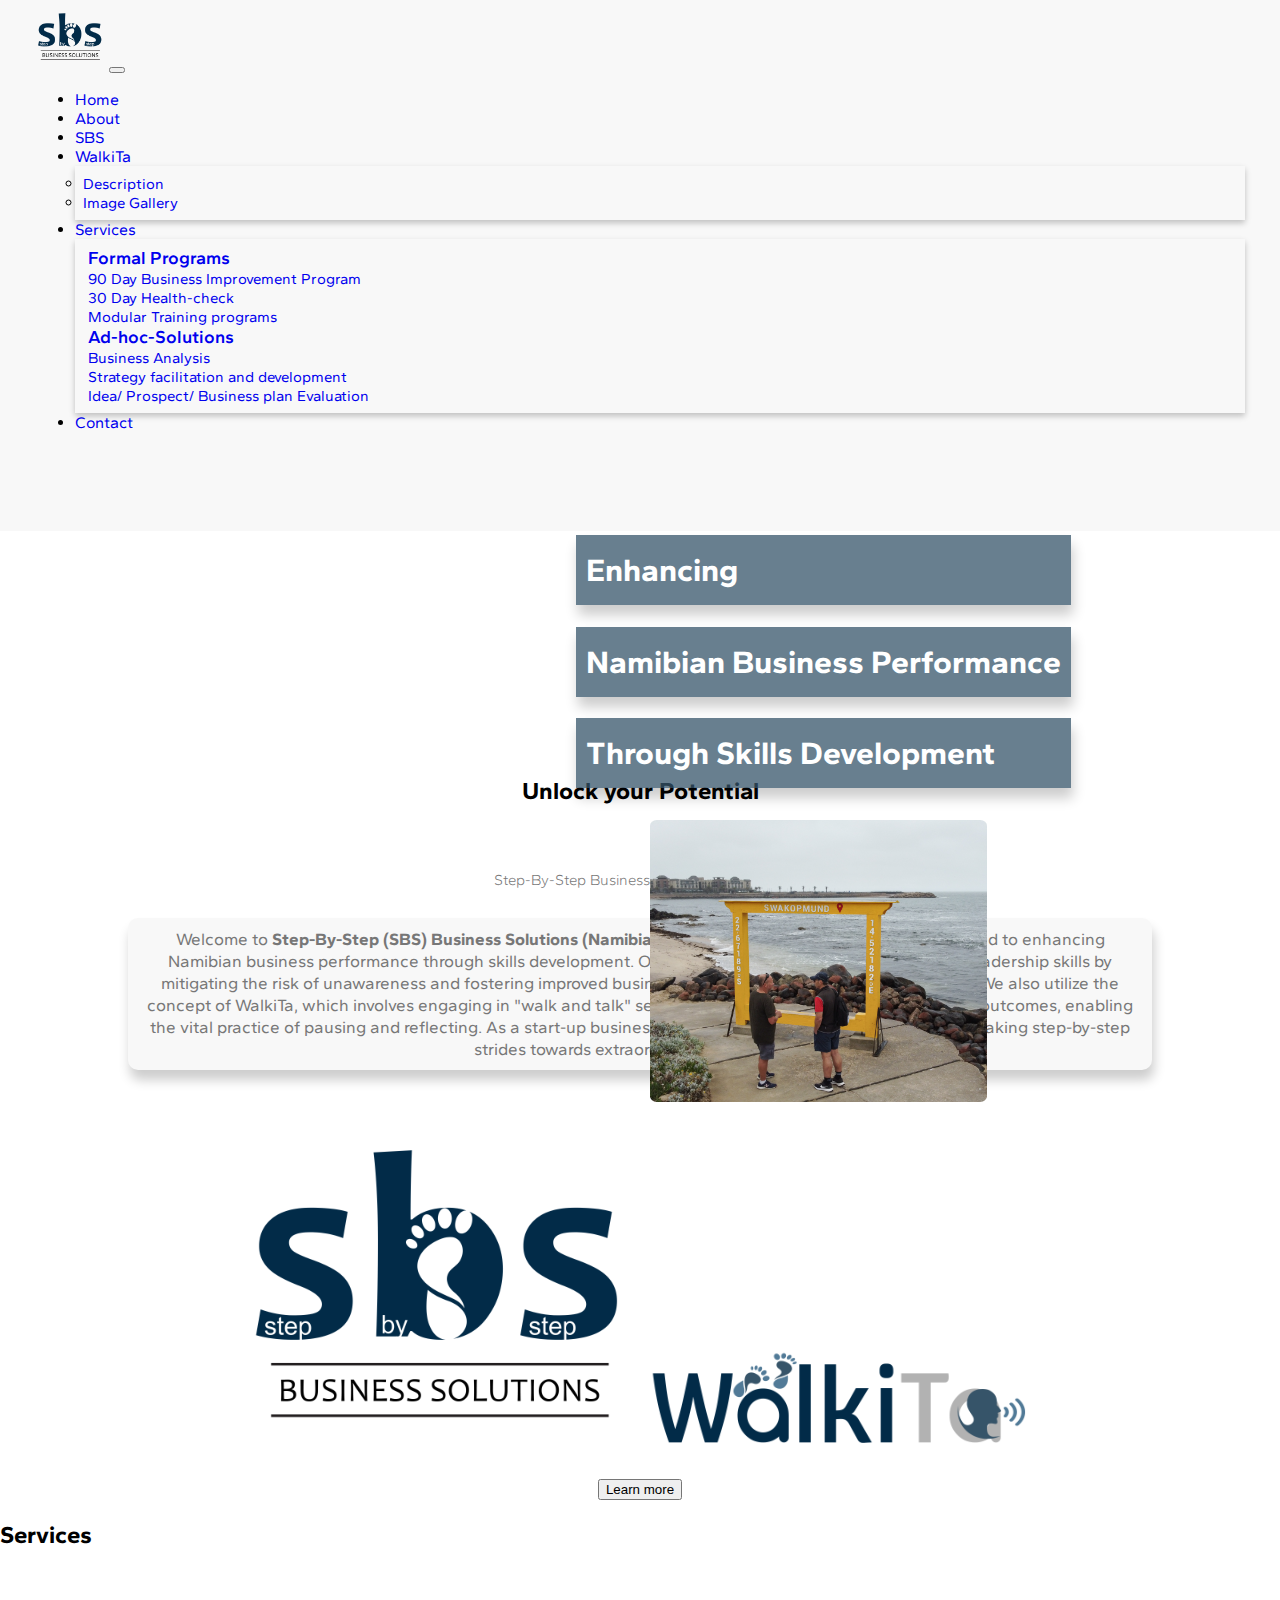
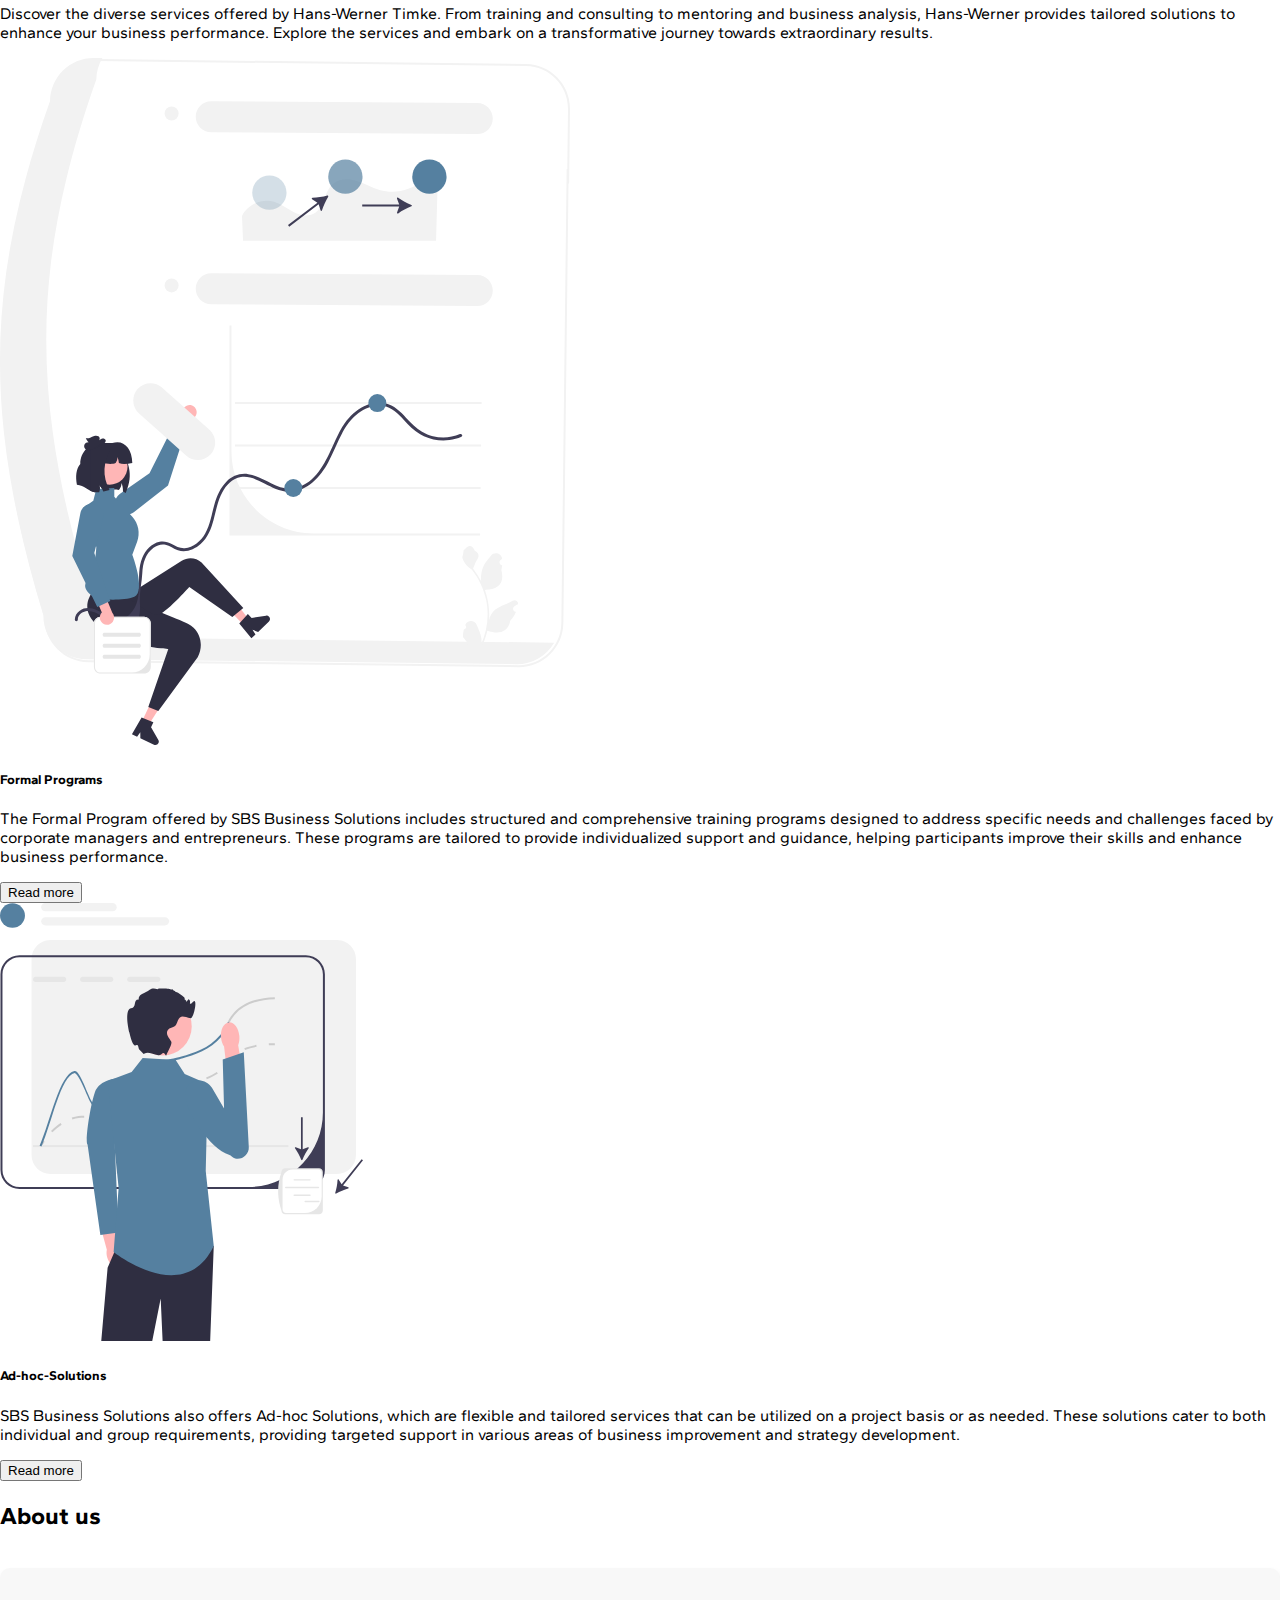
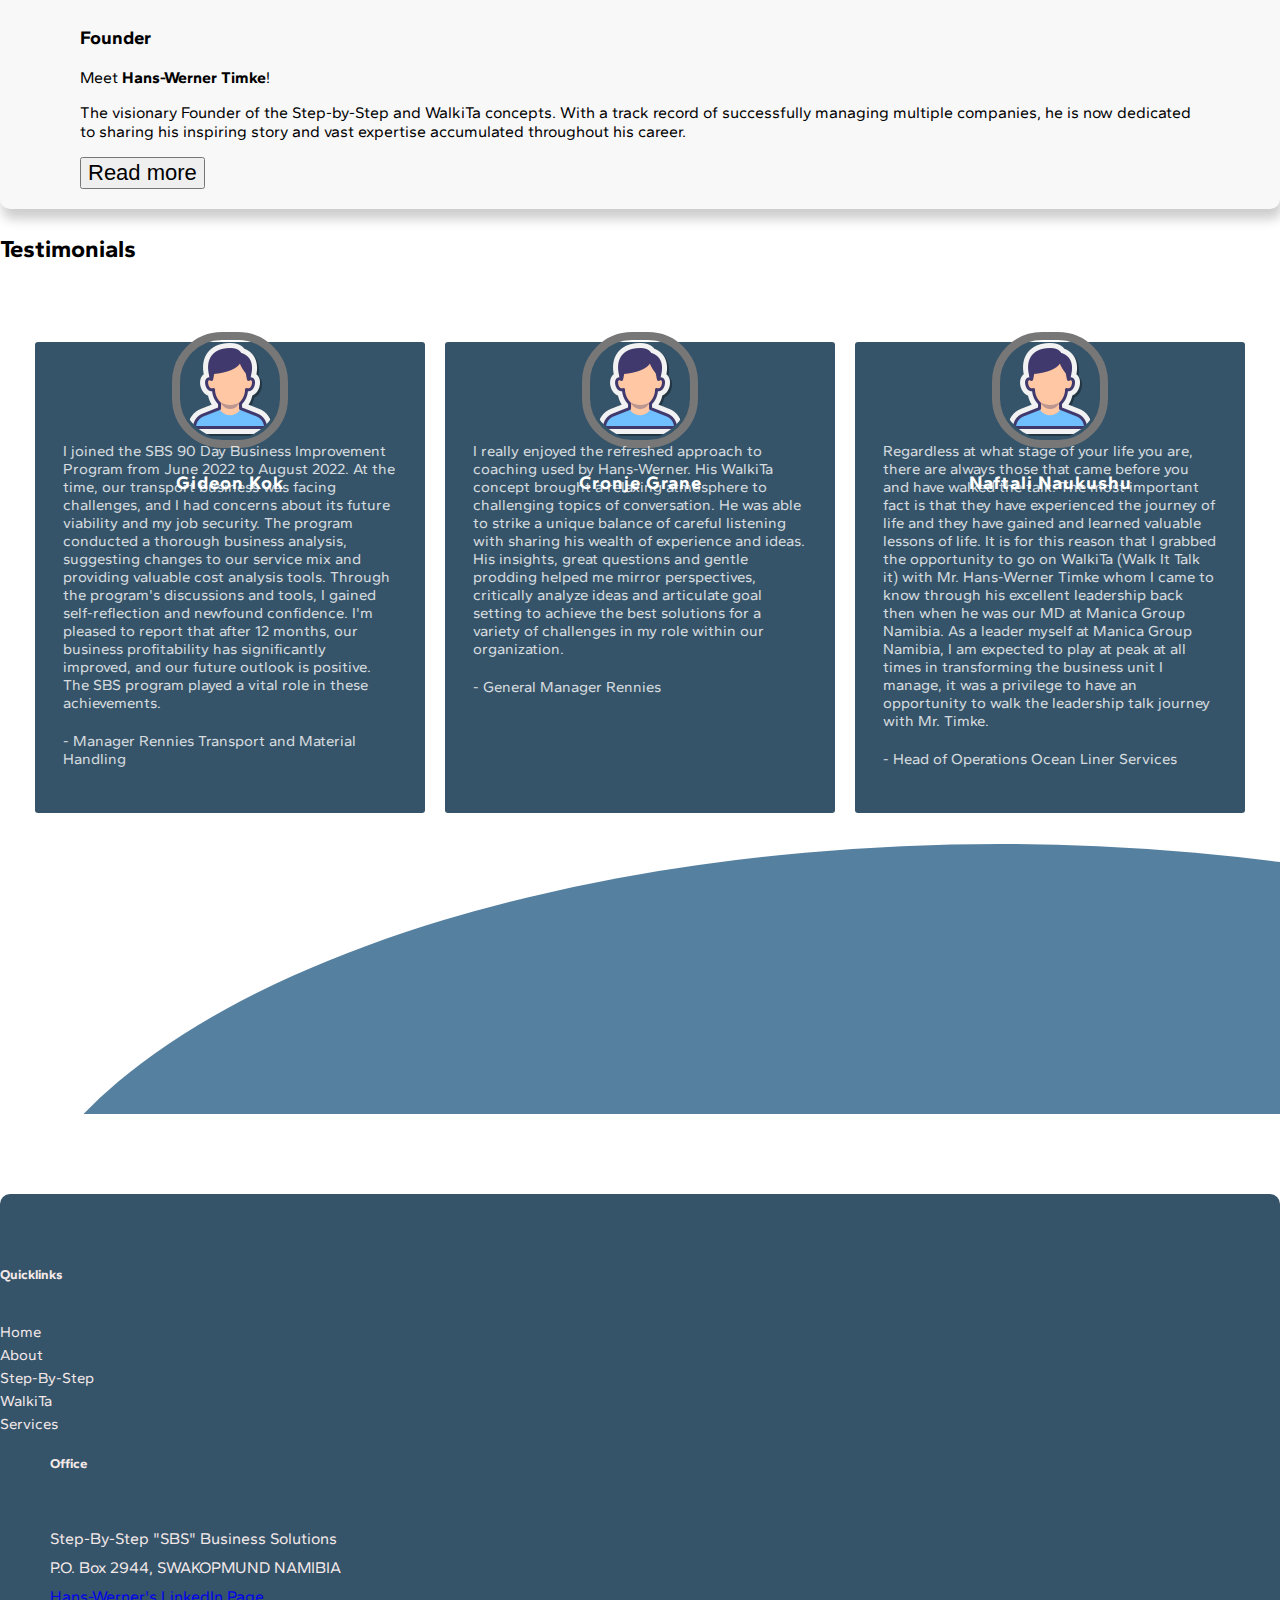
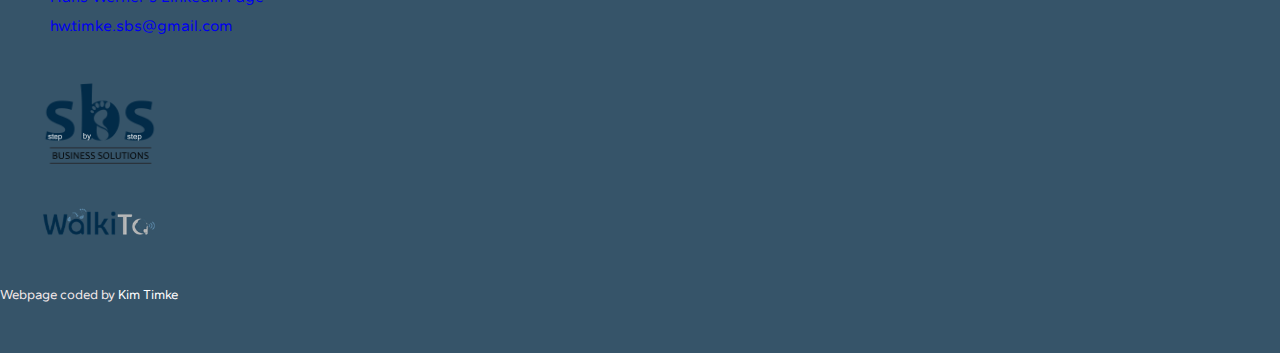
==== index.html @ 7282277f "adjusted responsiveness on footer section" ====
<!DOCTYPE html>
<html lang="en">
  <head>
    <meta charset="UTF-8" />
    <meta http-equiv="X-UA-Compatible" content="IE=edge" />
    <meta name="viewport" content="width=device-width, initial-scale=1.0" />
    <link
      href="https://cdn.jsdelivr.net/npm/bootstrap@5.2.1/dist/css/bootstrap.min.css"
      rel="stylesheet"
      integrity="sha384-iYQeCzEYFbKjA/T2uDLTpkwGzCiq6soy8tYaI1GyVh/UjpbCx/TYkiZhlZB6+fzT"
      crossorigin="anonymous"
    />
    <script
      src="https://cdn.jsdelivr.net/npm/bootstrap@5.2.1/dist/js/bootstrap.bundle.min.js"
      integrity="sha384-u1OknCvxWvY5kfmNBILK2hRnQC3Pr17a+RTT6rIHI7NnikvbZlHgTPOOmMi466C8"
      crossorigin="anonymous"
    ></script>
    <link rel="preconnect" href="https://fonts.googleapis.com" />
    <link rel="preconnect" href="https://fonts.googleapis.com" />
    <link rel="preconnect" href="https://fonts.gstatic.com" crossorigin />
    <link
      href="https://fonts.googleapis.com/css2?family=Gantari:ital,wght@0,100;0,200;0,300;0,400;0,500;0,600;0,700;0,800;1,100;1,200;1,300;1,400;1,500;1,600;1,700&display=swap"
      rel="stylesheet"
    />
    <link rel="stylesheet" href="src/styles.css" />
    <script
      src="https://kit.fontawesome.com/8804418e8c.js"
      crossorigin="anonymous"
    ></script>
    <style></style>
    <title>Step-by-Step</title>
  </head>
  <body>
    <div class="container-navbar">
      <nav class="navbar navbar-expand-lg bg-body-tertiary">
        <div class="container-fluid">
          <a class="navbar-brand" href="./index.html">
            <img src="/images/sbs-logo-transparent.png" class="navbar-logo" />
          </a>
          <button
            class="navbar-toggler"
            type="button"
            data-bs-toggle="collapse"
            data-bs-target="#navbarSupportedContent"
            aria-controls="navbarSupportedContent"
            aria-expanded="false"
            aria-label="Toggle navigation"
          >
            <span class="navbar-toggler-icon"></span>
          </button>
          <div class="collapse navbar-collapse" id="navbarSupportedContent">
            <ul class="navbar-nav me-auto mb-2 mb-lg-0">
              <li class="nav-item">
                <a
                  class="nav-link active"
                  aria-current="page"
                  href="./index.html"
                  >Home</a
                >
              </li>
              <li class="nav-item">
                <a class="nav-link" href="./about.html">About</a>
              </li>
              <li class="nav-item">
                <a class="nav-link" href="./stepbystep.html">SBS</a>
              </li>
              <li class="nav-item dropdown">
                <a
                  class="nav-link dropdown-toggle hover-dropdown walkita"
                  href="./walkita.html"
                  role="button"
                  data-bs-toggle="dropdown"
                  aria-expanded="false"
                  >WalkiTa</a
                >

                <ul class="dropdown-menu">
                  <li>
                    <a class="dropdown-item" href="./walkita.html"
                      >Description</a
                    >
                  </li>

                  <li>
                    <a
                      class="dropdown-item"
                      href="walkita.html#walkita-gallery"
                    >
                      Image Gallery</a
                    >
                  </li>
                </ul>
              </li>

              <li class="nav-item dropdown">
                <a
                  class="nav-link dropdown-toggle hover-dropdown services"
                  href="./services.html"
                  role="button"
                  data-bs-toggle="dropdown"
                  aria-expanded="false"
                >
                  Services
                </a>
                <div class="dropdown-menu service">
                  <ul>
                    <li>
                      <a class="dropdown-item" href="./services.html"
                        >Formal Programs</a
                      >
                    </li>
                    <li>
                      <a
                        class="dropdown-item"
                        href="services.html#formal-programs"
                        >90 Day Business Improvement Program</a
                      >
                    </li>
                    <li>
                      <a class="dropdown-item" href="services.html#healthcheck"
                        >30 Day Health-check</a
                      >
                    </li>
                    <li>
                      <a
                        class="dropdown-item"
                        href="services.html#modular-training"
                        >Modular Training programs</a
                      >
                    </li>
                  </ul>
                  <ul>
                    <li>
                      <a
                        class="dropdown-item"
                        href="services.html#ad-hoc-solutions"
                        >Ad-hoc-Solutions</a
                      >
                    </li>
                    <li>
                      <a
                        class="dropdown-item"
                        href="services.html#business-analysis"
                        >Business Analysis</a
                      >
                    </li>
                    <li>
                      <a
                        class="dropdown-item"
                        href="services.html#strategy-development"
                        >Strategy facilitation and development</a
                      >
                    </li>
                    <li>
                      <a
                        class="dropdown-item"
                        href="services.html#business-plan-evaluation"
                        >Idea/ Prospect/ Business plan Evaluation</a
                      >
                    </li>
                  </ul>
                </div>
              </li>

              <li class="nav-item">
                <a class="nav-link" href="./contact.html">Contact</a>
              </li>
            </ul>
          </div>
        </div>
      </nav>

      <div class="hero-banner">
        <div class="hero-banner-image">
          <img
            src="./images/moledroneview.jpg"
            class="img-fluid"
            alt=""
            srcset=""
          />
        </div>
        <div class="hero-banner-title">
          <h1>Enhancing</h1>
          <h1>Namibian Business Performance</h1>
          <h1>Through Skills Development</h1>
          <div class="hero-banner-overlay-image">
            <img src="./images/swkframewalkita.jpg" alt="" />
          </div>
        </div>
      </div>
    </div>

    <section class="intro-homepage">
      <h2>Unlock your Potential</h2>
      <br class="line-heading" />
      <p>Step-By-Step Business Solutions (Namibia)</p>

      <div class="row">
        <div class="col-smd-12">
          <p class="intro-homepage-text">
            Welcome to
            <strong>Step-By-Step (SBS) Business Solutions (Namibia) </strong>, a
            portfolio of business solutions dedicated to enhancing Namibian
            business performance through skills development. Our primary
            objective is to uplift Namibian leadership skills by mitigating the
            risk of unawareness and fostering improved business understanding
            and strategy planning. We also utilize the concept of WalkiTa, which
            involves engaging in "walk and talk" sessions with clear objectives
            and expected outcomes, enabling the vital practice of pausing and
            reflecting. As a start-up business, we invite you to join us on our
            journey in taking step-by-step strides towards extraordinary
            performance.
          </p>
        </div>
      </div>

      <div class="grid gallery-images">
        <a href="./stepbystep.html">
          <img
            src="./images/sbs-logo-transparent.png"
            class="main-sbs-logo img-fluid"
            alt=""
          />
        </a>
        <a href="./walkita.html">
          <img
            src="./images/walkita-hwtlogotransparent.png"
            class="main-walkita-logo img-fluid"
            alt=""
          />
        </a>
      </div>
      <div class="text-center">
        <a href="./about.html">
          <button type="button" class="btn btn-secondary">Learn more</button>
        </a>
      </div>
    </section>

    <section class="services">
      <div class="container">
        <h2 class="text-center mt-5">Services</h2>
        <br class="line-heading" />
        <p class="text-center text-muted mb-5">
          Discover the diverse services offered by Hans-Werner Timke. From
          training and consulting to mentoring and business analysis,
          Hans-Werner provides tailored solutions to enhance your business
          performance. Explore the services and embark on a transformative
          journey towards extraordinary results.
        </p>

        <div class="row justify-content-center">
          <div class="col-sm-6 col-md-6 col-lg-4">
            <div class="card services">
              <img
                src="./images/undraw_visualization_re_1kag.svg"
                class="card-img-top"
                alt="..."
              />
              <div class="card-body d-flex flex-column align-items-center">
                <h5 class="card-title position-relative">Formal Programs</h5>
                <p class="card-text text-center">
                  The Formal Program offered by SBS Business Solutions includes
                  structured and comprehensive training programs designed to
                  address specific needs and challenges faced by corporate
                  managers and entrepreneurs. These programs are tailored to
                  provide individualized support and guidance, helping
                  participants improve their skills and enhance business
                  performance.
                </p>
                <a href="./services.html">
                  <button type="button" class="btn btn-secondary mt-2">
                    Read more
                  </button>
                </a>
              </div>
            </div>
          </div>

          <div class="col-sm-6 col-md-6 col-lg-4">
            <div class="card services">
              <img
                src="./images/undraw_predictive_analytics_re_wxt8.svg"
                class="card-img-top"
                alt="..."
              />

              <div class="card-body d-flex flex-column align-items-center">
                <h5 class="card-title homepage">Ad-hoc-Solutions</h5>
                <p class="card-text text-center">
                  SBS Business Solutions also offers Ad-hoc Solutions, which are
                  flexible and tailored services that can be utilized on a
                  project basis or as needed. These solutions cater to both
                  individual and group requirements, providing targeted support
                  in various areas of business improvement and strategy
                  development.
                </p>
                <a href="services.html#ad-hoc-solutions">
                  <button type="button" class="btn btn-secondary mt-2">
                    Read more
                  </button>
                </a>
              </div>
            </div>
          </div>
        </div>
      </div>
    </section>

    <section>
      <div class="container">
        <h2 class="text-center mt-5">About us</h2>
        <br class="line-heading" />
        <div class="homepage-about-section">
          <div class="d-flex align-items-center">
            <div class="flex-shrink-0">
              <div class="homepage-about-image-container">
                <img src="./images/DSC04030.jpg" class="img-fluid" alt="" />
              </div>
            </div>

            <div class="flex-grow-1 ms-3">
              <h3>Founder</h3>
              <p>Meet <strong>Hans-Werner Timke</strong>!</p>
              <p>
                The visionary Founder of the Step-by-Step and WalkiTa concepts.
                With a track record of successfully managing multiple companies,
                he is now dedicated to sharing his inspiring story and vast
                expertise accumulated throughout his career.
              </p>
              <div>
                <a href="./services.html">
                  <span class="text-center">
                    <button
                      type="button"
                      class="btn btn-secondary button mx-auto mt-2"
                    >
                      Read more
                    </button>
                  </span>
                </a>
              </div>
            </div>
          </div>
        </div>
      </div>
    </section>

    <section class="testimonial">
      <h2 class="text-center mt-5">Testimonials</h2>
      <br class="line-heading" />
      <div class="wrapper">
        <div class="container">
          <div class="profile">
            <div class="imgBox">
              <a
                target="_blank"
                href="https://icons8.com/icon/KdWbf0poZEB2/person"
              >
                <img src="./images/icons8-person-100.png" alt="" srcset="" />
              </a>
            </div>
            <h3>Gideon Kok</h3>
          </div>
          <p>
            <span class="fa fa-quote-left left"></span> I joined the SBS 90 Day
            Business Improvement Program from June 2022 to August 2022. At the
            time, our transport business was facing challenges, and I had
            concerns about its future viability and my job security. The program
            conducted a thorough business analysis, suggesting changes to our
            service mix and providing valuable cost analysis tools. Through the
            program's discussions and tools, I gained self-reflection and
            newfound confidence. I'm pleased to report that after 12 months, our
            business profitability has significantly improved, and our future
            outlook is positive. The SBS program played a vital role in these
            achievements.<span class="fa fa-quote-right right"></span>
          </p>
          <div class="position">
            <p>- Manager Rennies Transport and Material Handling</p>
          </div>
        </div>

        <div class="container">
          <div class="profile">
            <div class="imgBox">
              <a
                target="_blank"
                href="https://icons8.com/icon/KdWbf0poZEB2/person"
              >
                <img src="./images/icons8-person-100.png" alt="" srcset="" />
              </a>
            </div>
            <h3>Cronje Grane</h3>
          </div>
          <p>
            <span class="fa fa-quote-left left"></span> I really enjoyed the
            refreshed approach to coaching used by Hans-Werner. His WalkiTa
            concept brought a relaxing atmosphere to challenging topics of
            conversation. He was able to strike a unique balance of careful
            listening with sharing his wealth of experience and ideas. His
            insights, great questions and gentle prodding helped me mirror
            perspectives, critically analyze ideas and articulate goal setting
            to achieve the best solutions for a variety of challenges in my role
            within our organization.<span
              class="fa fa-quote-right right"
            ></span>
          </p>
          <div class="position">
            <p>- General Manager Rennies</p>
          </div>
        </div>

        <div class="container">
          <div class="profile">
            <div class="imgBox">
              <a
                target="_blank"
                href="https://icons8.com/icon/KdWbf0poZEB2/person"
              >
                <img src="./images/icons8-person-100.png" alt="" srcset="" />
              </a>
            </div>
            <h3>Naftali Naukushu</h3>
          </div>
          <p>
            <span class="fa fa-quote-left left"></span> Regardless at what stage
            of your life you are, there are always those that came before you
            and have walked the talk. The most important fact is that they have
            experienced the journey of life and they have gained and learned
            valuable lessons of life. It is for this reason that I grabbed the
            opportunity to go on WalkiTa (Walk It Talk it) with Mr. Hans-Werner
            Timke whom I came to know through his excellent leadership back then
            when he was our MD at Manica Group Namibia. As a leader myself at
            Manica Group Namibia, I am expected to play at peak at all times in
            transforming the business unit I manage, it was a privilege to have
            an opportunity to walk the leadership talk journey with Mr.
            Timke.<span class="fa fa-quote-right right"></span>
          </p>
          <div class="position">
            <p>- Head of Operations Ocean Liner Services</p>
          </div>
        </div>
      </div>
    </section>

    <footer>
      <div class="container footer-content">
        <div class="row">
          <div class="col-sm-12 col-md-4 footer-center-column">
            <h5 class="footer-underline">Quicklinks</h5>
            <br />
            <ul class="footer-quick-links">
              <li><a href="./index.html">Home</a></li>
              <li><a href="./about.html">About</a></li>
              <li><a href="./stepbystep.html">Step-By-Step</a></li>
              <li><a href="./walkita.html">WalkiTa</a></li>
              <li><a href="./services.html">Services</a></li>
            </ul>
          </div>
          <div class="col-sm-12 col-md-4 footer-center-column">
            <h5 class="footer-heading">Office</h5>
            <br />
            <ul class="footer-list">
              <li>
                <i class="fa-solid fa-briefcase" style="color: #fafafa"></i
                >Step-By-Step "SBS" Business Solutions
              </li>
              <li>
                <i class="fa-solid fa-location-dot"></i> P.O. Box 2944,
                SWAKOPMUND NAMIBIA
              </li>
              <li>
                <i class="fa-brands fa-linkedin" style="color: #dde1e9"></i>
                <a
                  href="www.linkedin.com/in/hans-werner-timke-11106474"
                  class="linkedin-link"
                  target="_blank"
                  rel="noopener noreferrer"
                  >Hans-Werner's LinkedIn Page</a
                >
              </li>
              <li>
                <i class="fa-solid fa-envelope"></i>
                <a href="mailto:hw.timke.sbs@gmail.com"
                  >hw.timke.sbs@gmail.com</a
                >
              </li>
            </ul>
          </div>
          <div class="col-sm-12 col-md-4 footer-center-column d-flex">
            <ul class="footer-list">
              <li>
                <a href="./stepbystep.html" class="footer-logo-link">
                  <img
                    src="/images/sbs-logo-transparent.png"
                    class="footer-sbs-logo"
                    alt="SBS Logo"
                  />
                </a>
              </li>
              <li>
                <a href="./walkita.html" class="footer-logo-link">
                  <img
                    src="/images/walkitalogo.png"
                    class="footer-walkita-logo"
                    alt="Walkita Logo"
                  />
                </a>
              </li>
            </ul>
          </div>
          <div class="row">
            <div class="col-12 text-center">
              <small
                >Webpage coded by
                <a
                  href="https://kim-timke.com/"
                  target="_blank"
                  rel="noopener noreferrer"
                  class="link-kim-timke"
                  >Kim Timke</a
                >
              </small>
            </div>
          </div>
        </div>
      </div>
    </footer>
    <script src="app.js"></script>
  </body>
</html>
---- src/styles.css ----
:root {
  --primary-font: "Gantari", sans-serif;
  --secondary-color: #365469;
  --primary-color: #f8f8f8;
}

body {
  display: block;
  font-family: var(--primary-font);
  margin: 0 auto;
}

a {
  text-decoration: none;
}

footer {
  color: #f3e9e9;
  background-color: var(--secondary-color);
  border-top-left-radius: 10px;
  border-top-right-radius: 10px;

  padding: 50px 0px 50px;
  top: 80px;
  position: relative;
  z-index: 3;
}

section {
  max-width: 100%;
  margin: 0 auto;
}

/*----- Footer ------*/
.footer-heading {
  padding-left: 50px;
}

.footer-list {
  display: flex;
  flex-direction: column;
}

.footer-list li {
  display: flex;
  align-items: center;
  margin-bottom: 10px;
}

.footer-list li i {
  margin-right: 10px;
}

.footer-sbs-logo,
.footer-walkita-logo {
  padding-bottom: 10px;
  width: 120px;
}

.footer-quick-links {
  list-style: none;
  padding: 0;
  margin: 0;
}

.footer-quick-links li {
  margin-bottom: 5px;
  font-size: 15px;
}

.footer-quick-links a {
  color: #f3e9e9;
  text-decoration: none;
}

.footer-quick-links a:hover {
  text-decoration: underline;
}

.footer-heading {
  padding-left: 50px;
}

.footer-list li i {
  margin-right: 10px;
}

.footer-sbs-logo {
  padding-bottom: 10px;
  width: 120px;
}
.link-kim-timke {
  color: white;
}

.link-kim-timke:hover {
  text-decoration: underline;
  color: #5580a0;
}

/*----- navigation bar ------*/
.dropdown-menu.service {
  border-radius: 0;
  padding: 0.5em;
  box-shadow: 0 3px 6px rgba(0, 0, 0, 0.23);
  border: none;
}
.dropdown-menu {
  border-radius: 0;
  padding: 0.5em;
  box-shadow: 0 3px 6px rgba(0, 0, 0, 0.23);
  border: none;
}

.dropdown-menu.service.show {
  display: flex;
}
.dropdown-menu.service ul {
  list-style: none;
  padding: 0;
}

.dropdown-menu.service li a {
  padding: 5px 5px;
}

.dropdown-menu.service li:first-child a {
  font-weight: 600;
  font-size: 18px;
}
.dropdown-item {
  font-size: 15px;
}

.container-navbar {
  background: #f8f8f8;
}
.navbar {
  padding: 0 35px !important;
}

.navbar-logo {
  width: 70px;
}

.navbar-walkita-logo {
  width: 100px;
}

/*----- index.html Hero ------*/

.hero-banner-image {
  margin: 80px 115px;
  width: 60%;
}

.hero-banner-image img {
  width: 100%;
  margin-bottom: -80px;
  border-radius: 2%;
  box-shadow: 2px 10px 12px rgba(0, 0, 0, 0.2);
}

.hero-banner {
  position: relative;
}

.hero-banner-title {
  position: absolute;
  left: 45%;
  top: 10%;
}
.hero-banner-title h1 {
  background: rgb(54, 84, 105, 0.75);
  color: #fff;
  line-height: 70px;
  padding: 0px 10px 0 10px;
  box-shadow: 2px 10px 12px rgba(0, 0, 0, 0.2);
}

.hero-banner-overlay-image {
  position: absolute;
  top: calc(100% + 10px); /* adjust the spacing as needed */
  right: 0;

  left: 15%;
  z-index: 2;
}

.hero-banner-overlay-image img {
  width: 80%; /* adjust the size as needed */

  border-radius: 2%;
}
.main-sbs-logo,
.main-walkita-logo {
  width: 400px;
}

.main-walkita-logo {
  justify-self: center;
  align-self: center;
}

.homepage-about-image-container {
  text-align: center;
}

.homepage-about-image-container img {
  text-align: center;
  border: 10px none #885df1;
  border-radius: 50% 20% / 10% 40%;
  width: 200px;
}

.intro-homepage {
  width: 80%;
  margin: auto;
  text-align: center;
  padding-top: 100px;
}

.intro-homepage .intro-homepage-text {
  color: #777;
  font-size: 17px;
  font-weight: 400;
  line-height: 22px;
  padding: 10px;

  box-shadow: 2px 10px 12px rgba(0, 0, 0, 0.2);
}
.intro-homepage p {
  color: #777;
  font-size: 15px;
  font-weight: 300;
  line-height: 22px;
  padding: 10px;
}

.intro-homepage h2 {
  padding-top: 45px;
}
.section-line {
  display: block;
  content: "";
  border-top: 1px solid rgb(154, 142, 142);
  margin: 10px auto;
  width: 80%;
}

.line-heading {
  display: block;
  content: "";
  border-top: 2px solid rgb(81, 128, 177);
  margin: 10px auto;
  width: 5%;
}

.intro-homepage-text {
  background: #f8f8f8;
  border-radius: 10px;
  margin-bottom: 5px;
  padding: 20px 12px;
  box-sizing: border-box;
}

.homepage-about-section {
  background: #f8f8f8;
  border-radius: 10px;
  margin-bottom: 5px;
  padding: 20px 80px;
  box-sizing: border-box;
  box-shadow: 2px 10px 12px rgba(0, 0, 0, 0.2);
}

/*----- testimonial index.html  ------*/

.testimonial {
  position: relative;
  min-height: 100vh;
  width: 100%;

  overflow: hidden;
}

.testimonial::before {
  position: absolute;
  content: "";
  width: 2000px;
  height: 100%;
  bottom: -70%;
  border-radius: 50%;
  background: #5580a0;
}

.wrapper {
  width: 100%;
  display: flex;
  justify-content: center;
  flex-wrap: wrap;
}

.wrapper .container {
  position: relative;
  width: 350px;
  color: #fff;
  background: var(--secondary-color);
  margin: 40px 10px;
  padding: 30px 20px;
  border-radius: 3px;
  transition: 0.3s ease;
}

.wrapper .container .profile {
  position: absolute;
  left: 50%;
  transform: translateX(-50%);
  top: -10px;
  width: 100%;
  display: block;
}

.wrapper .container .profile .imgBox {
  position: relative;
  height: 100px;
  width: 100px;
  margin: auto;
  border: 8px solid #777;
  border-radius: 50px;
  overflow: hidden;
}
.wrapper .container .profile .imgBox img {
  position: absolute;
  height: 100%;
  width: 100%;
  top: 0;
  left: 0;
  object-fit: cover;
  border-radius: 50%;
  transition: 0.3s ease;
}
.wrapper .container .profile .imgBox:hover img {
  filter: saturate(140%);
  transform: scale(0.95);
}

.wrapper .container .profile h3 {
  padding: 5px 0;
  text-transform: capitalize;
  color: #fff;
  letter-spacing: 1px;
  text-align: center;
}

.wrapper .container p {
  margin-top: 70px;
  color: #fff;
  padding: 0 8px;
  font-size: 15px;
  opacity: 0.8;
}
.wrapper .container .left {
  font-size: 30px;
  display: block;
  text-align: left;
  color: #777;
}

.wrapper .container .right {
  font-size: 30px;
  display: block;
  text-align: right;
  color: #777;
}

.wrapper .container .position p {
  margin-top: 20px;
}

/*----- about.html  ------*/

.container-about-hero {
  padding-bottom: 60px;
}

.timeline {
  position: relative;
  max-width: 1200px;
  margin: 100px auto;
}

.container-timeline {
  padding: 10px 50px;
  position: relative;
  width: 50%;
  animation: movedown 1s linear forwards;
  opacity: 0;
}
@keyframes movedown {
  0% {
    opacity: 1;
    transform: translateY(-30px);
  }
  100% {
    opacity: 1;
    transform: translateY(0px);
  }
}

.container-timeline:nth-child(1) {
  animation-delay: 0s;
}
.container-timeline:nth-child(2) {
  animation-delay: 1s;
}
.container-timeline:nth-child(3) {
  animation-delay: 2s;
}
.container-timeline:nth-child(4) {
  animation-delay: 3s;
}
.container-timeline:nth-child(5) {
  animation-delay: 4s;
}
.text-box {
  padding: 20px 30px;
  background: #f8f8f8;
  position: relative;
  border-radius: 6px;
  font-size: 15px;
}

.left-container {
  left: 0;
}

.right-container {
  left: 50%;
}

.container-timeline img {
  position: absolute;
  width: 50px;
  right: -20px;
  top: 32px;
  z-index: 10;
}

.right-container img {
  left: -20px;
}

.timeline::after {
  content: "";
  position: absolute;
  width: 6px;
  height: 100%;
  background: var(--secondary-color);
  top: 0;
  left: 50%;
  margin-left: -3px;
  z-index: -1;
  animation: moveline 6s linear forwards;
}

@keyframes moveline {
  0% {
    height: 0;
  }
  100% {
    height: 100%;
  }
}

.text-box h2 {
  font-weight: 600;
}

.text-box small {
  display: inline-block;
  margin-bottom: 15px;
}

.left-container-arrow {
  height: 0;
  width: 0;
  position: absolute;
  top: 28px;
  z-index: 1;
  border-top: 15px solid transparent;
  border-bottom: 15px solid transparent;
  border-left: 15px solid #f8f8f8;
  right: -15px;
}
.right-container-arrow {
  height: 0;
  width: 0;
  position: absolute;
  top: 28px;
  z-index: 1;
  border-top: 15px solid transparent;
  border-bottom: 15px solid transparent;
  border-right: 15px solid #f8f8f8;
  left: -15px;
}

.about-image {
  width: 350px;
  border-radius: 50% 20% / 10% 40%;

  box-shadow: 8px 10px 26px rgba(0, 0, 0, 0.1);
}

.about-content {
  padding: 0px 30px 0px 30px;
  text-align: center;
}

.bg-light-gray {
  background-color: #f2f2f2;
  font-size: 18px;
  border-radius: 5px;
}

/*----- walkita.html  ------*/

.walkita-logo {
  max-width: 100%;
  width: 300px;

  position: relative;
  top: -135px;
  right: -18px;
  z-index: 2;
}

.about-main {
  background-color: var(--primary-color);
  border-radius: 4px;
}

.curved-svg-image {
  width: 25px;
}
.walikta-list {
  list-style: none;
}

.gallery-image {
  border-radius: 10px;
  height: 300px;
  object-fit: cover;
  object-position: center;
  transition: 0.1s all ease-in-out;
  box-shadow: -2px -2px 9px rgba(0, 0, 0, 0.4);
}

.gallery-image:hover {
  transform: scale(1.03, 1.02); /* Scale up the image by 20% on hover */
}

.walkita-card-opacity {
  background-color: rgba(54, 84, 105, 0.9);
  box-shadow: 2px 10px 12px rgba(0, 0, 0, 0.2);
}

.walkita-card-text {
  color: #fff;
}

.walkita-card-text h4 {
  color: #fff;
}
.walkita-introduction,
.walkita-gallery-intro {
  padding: 0px 150px;
}

/*----- services.html  ------*/

.card.services {
  border: none;
}

.formal-programs {
  border: 1px solid rgba(54, 84, 105, 0.1);
  border-radius: 5px;
  box-shadow: 2px 10px 12px rgba(0, 0, 0, 0.2);
}

.ad-hoc-solutions {
  border: 1px solid rgba(54, 84, 105, 0.1);
  border-radius: 5px;
  box-shadow: 2px 10px 12px rgba(0, 0, 0, 0.2);
}

.text-call-to-action {
  font-size: 25px;
}

.blop-img {
  z-index: -1;
}

.button {
  font-size: 22px;
}

/*----- contact.html  ------*/

.container-step-by-step {
  padding-bottom: 85px;
  position: relative;
}

.container-contact {
  padding-bottom: 150px;
  position: relative;
}

.contact-boxes {
  position: relative;
  top: -50px;
  right: 0;
  z-index: 2;
}

.contact-image {
  filter: brightness(52%) contrast(116%) hue-rotate(4deg) invert(12%)
    saturate(109%) sepia(9%);
  position: absolute;

  right: 0;
  z-index: 1;
  width: 100%;
  height: 100%;
  object-fit: cover;
  top: 212px;
}

.contact-container {
  background: rgba(54, 84, 105, 0.9);
  padding: 40px 0 40px;
  border-radius: 20px;
  box-shadow: 8px 8px 8px rgba(0, 0, 0, 0.1);
}

.contact-paragraph {
  margin-top: 10px;
  font-size: 20px;
  color: #fff;
}

.contact-email-link {
  text-decoration: none;
  color: #fff;
}

.contact-email-link:hover {
  text-decoration: underline;
  cursor: pointer;
  color: #ccd3df;
}

.slogan {
  z-index: 2;
  margin-top: 70px;
  padding: 30px 0;
  color: #f8f8f8;
  font-size: 50px;
  font-family: "Sriracha", cursive;
}

.word-cloud {
  width: 400px;
  height: 300px;
  display: flex;
  flex-wrap: wrap;
}

.keyword-size-1 {
  font-size: 16px;
}

.keyword-size-2 {
  font-size: 20px;
}

.keyword-size-3 {
  font-size: 24px;
}

.keyword-size-4 {
  font-size: 28px;
}
/* CSS for Mobile Devices (up to 767px) */
@media screen and (max-width: 767px) {
  footer {
    top: -5px;
  }
  .hero-banner-image {
    margin: 40px 0;
    width: 100%;
  }

  .hero-banner-image img {
    margin-bottom: 0;
  }

  .hero-banner-title {
    left: 50%;
    top: 25%;
    transform: translate(-50%, -25%);
  }

  .hero-banner-title h1 {
    line-height: 30px;
    font-size: 20px;
  }

  .hero-banner-overlay-image {
    display: none;
  }

  .hero-banner-overlay-image img {
    width: 100%;
  }

  .main-sbs-logo,
  .main-walkita-logo {
    width: 250px;
  }

  .homepage-about-image-container img {
    width: 150px;
  }

  .intro-homepage {
    width: 90%;
    padding-top: 5px;
  }

  .intro-homepage .intro-homepage-text,
  .intro-homepage p {
    font-size: 14px;
    line-height: 18px;
    padding: 5px;
    box-shadow: none;
  }

  .intro-homepage h2 {
    padding-top: 25px;
  }

  /* CSS for Mobile Devices (up to 767px) */

  .homepage-about-section {
    padding: 20px 20px; /* Reduce padding on mobile */
  }

  .homepage-about-image-container img {
    width: 150px; /* Adjust the image width for better fit on mobile */
    border: none; /* Remove border on mobile */
    border-radius: 0; /* Remove border-radius on mobile */
  }

  /* footer.html */

  .footer-heading {
    padding: 20px 0px 0px;
  }
  .footer-list {
    padding-left: 0; /* Remove left padding for the list on mobile */
  }

  .footer-list li i {
    margin-right: 5px; /* Reduce the spacing between the icon and text on mobile */
  }

  .link-kim-timke {
    text-align: center; /* Center the link on mobile */
    display: block; /* Remove the floating behavior on mobile */
  }

  .footer-quick-links li {
    margin-bottom: 5px;
    font-size: 15px;
  }

  .footer-quick-links a {
    color: #f3e9e9;
    text-decoration: none;
  }
  .footer-quick-links.footer-underline {
    text-align: center;
  }

  .footer-quick-links a {
    text-decoration: underline;
  }
  .footer-center-column {
    margin-left: 50px;
  }
}

@media screen and (min-width: 768px) and (max-width: 991px) {
  footer {
    top: -5px;
  }
  section {
    padding: 0px;
  }

  .button {
    font-size: 15px;
  }
  .dropdown-menu.service.show {
    display: inline-block;
  }

  .dropdown-menu.show {
    max-height: 350px;
    overflow-y: scroll;
  }

  .footer-list li {
    font-size: 14px; /* Adjust the font size of list items on tablets */
  }

  /*---index Hero---*/
  .hero-banner-image {
    width: 80%;
  }

  .hero-banner-title {
    left: 29%;
  }

  .hero-banner-title h1 {
    line-height: 60px;
    left: 29%;
  }

  .hero-banner-overlay-image img {
    display: none;
  }

  .main-sbs-logo,
  .main-walkita-logo {
    width: 300px;
  }

  .homepage-about-image-container img {
    width: 180px;
  }

  .intro-homepage .intro-homepage-text,
  .intro-homepage p {
    font-size: 16px;
    line-height: 20px;
    padding: 10px;
  }

  .intro-homepage h2 {
    padding-top: 1px;
  }
  .homepage-about-section {
    padding: 20px 40px; /* Slightly reduce padding on tablets */
  }
  /*---index Services---*/
  .service-col {
    flex-basis: 100%;
  }

  .service-col img {
    max-width: 75%;
    margin: 0 auto;
  }

  .layer {
    width: 75%;
    position: relative;
    top: -100%;
    transform: translateX(17%);
  }

  /*---index About us---*/

  .homepage-about-section {
    padding: 20px;
  }
  .homepage-about-image-container img {
    width: 150px;
  }

  .timeline {
    margin: 50px auto;
  }
  .timeline::after {
    left: 31px;
  }
  .container-timeline {
    width: 100%;
    padding-left: 80px;
    padding-right: 25px;
  }
  .text-box {
    font-size: 13px;
  }
  .text-box small {
    margin-bottom: 10px;
  }
  .right-container {
    left: 0;
  }
  .left-container img,
  .right-container img {
    left: 10px;
  }
  .left-container-arrow,
  .right-container-arrow {
    border-right: 15px solid #f8f8f8;
    border-left: 0;
    left: -15px;
  }

  .footer-heading {
    padding: 1px 1px;
    padding-top: 2px;
  }

  .footer-list {
    padding-left: 1px;
  }
  .footer-quick-links a {
    text-decoration: underline;
  }
  .footer-walkita-logo.footer-sbs-logo {
    justify-content: center;
  }

  /*--- stepbystep.html---*/

  .blop-img {
    width: 180px;
  }
  .walkita-introduction {
    padding: 0px 20px;
  }
  .text-call-to-action {
    font-size: 20px;
  }

  .sbs-undraw-image2 {
    display: none;
  }
  .position-absolute.top-60.end-0.translate-middle-y.blop-img {
    top: 50px;
  }
  /*--- walkita.html---*/

  .walkita-logo {
    width: 230px;
  }

  .walkita-gallery-intro {
    padding: 0px 20px;
  }

  .walkita-description {
    padding: 25px 25px;
  }
  .col-md-6.column-spacing,
  .col-sm-6.column-spacing {
    padding-bottom: 15px;
  }

  /*--- contact html---*/

  .space-top-bottom {
    padding: 10px 0px;
  }

  .contact-container {
    padding: 20px 0 20px;
  }

  .contact-image {
    top: 238px;
  }

  .slogan {
    font-size: 40px;
    color: #fff;
  }
}
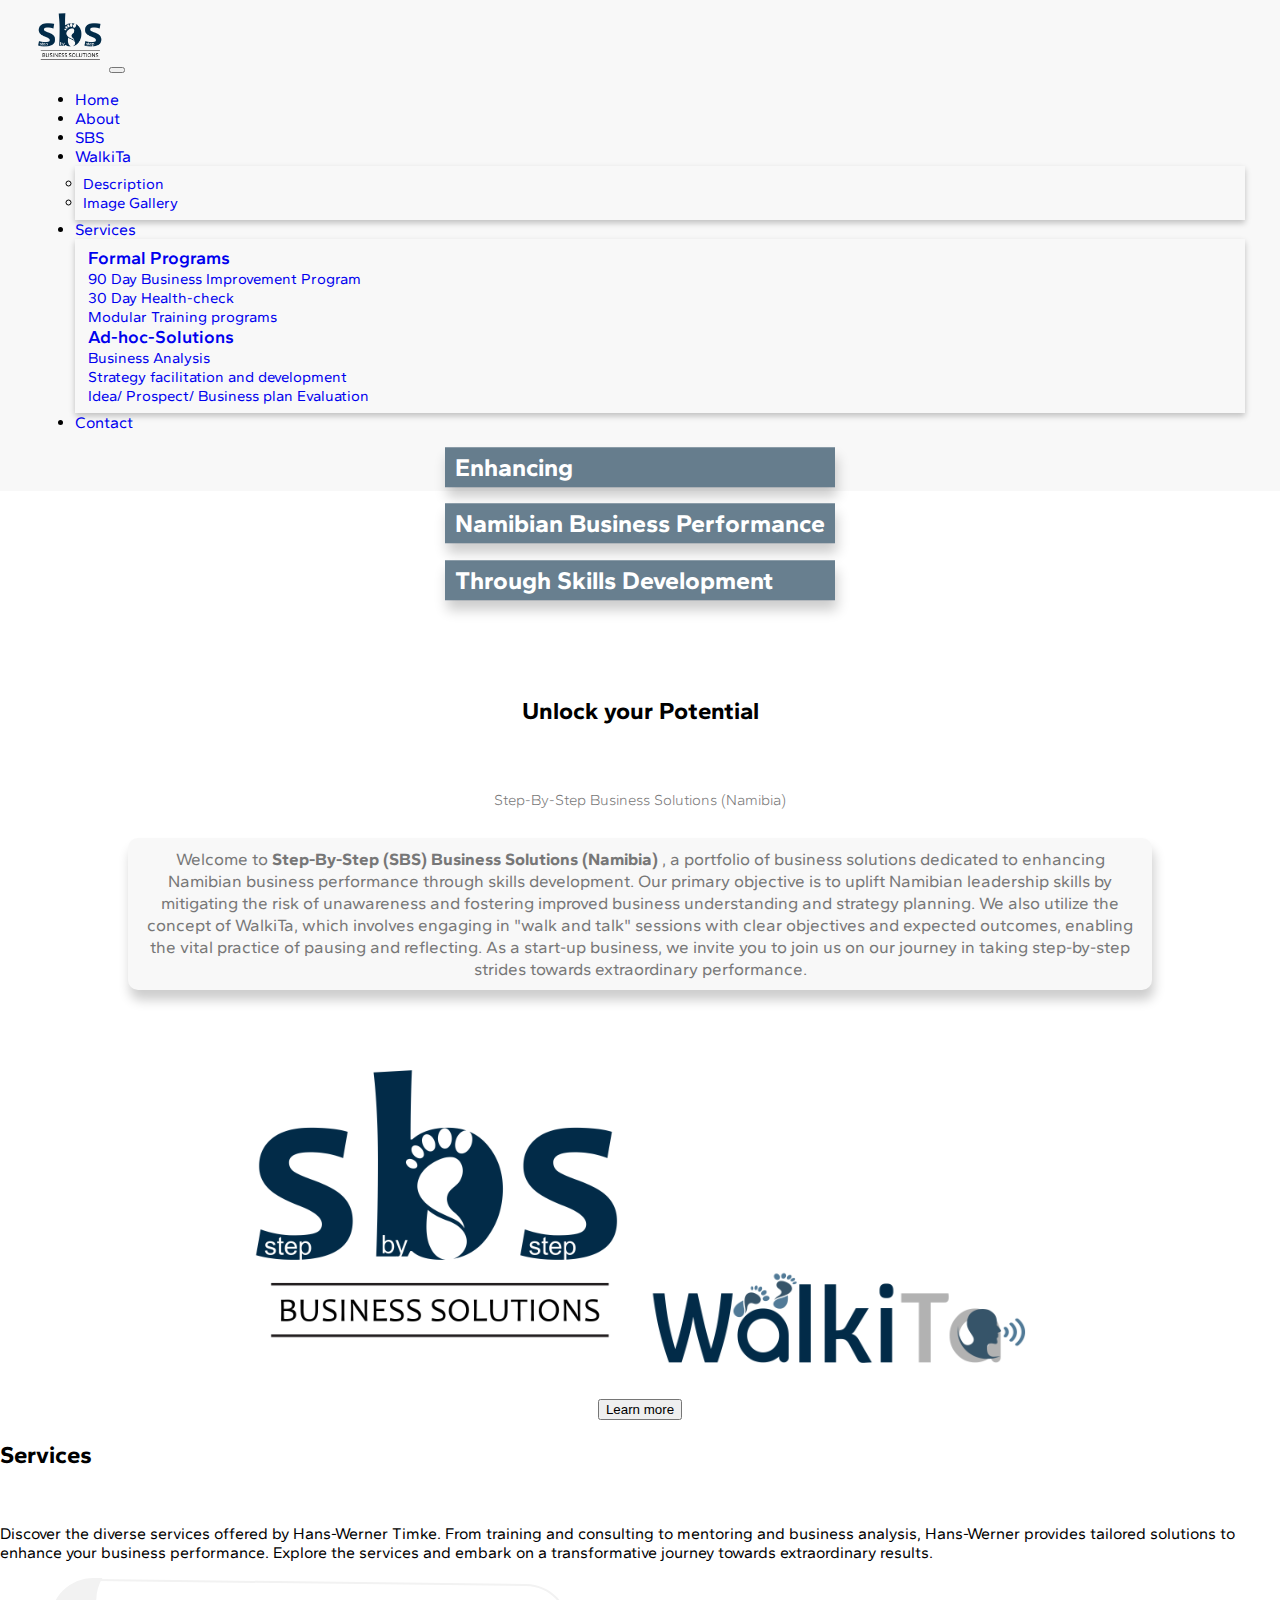
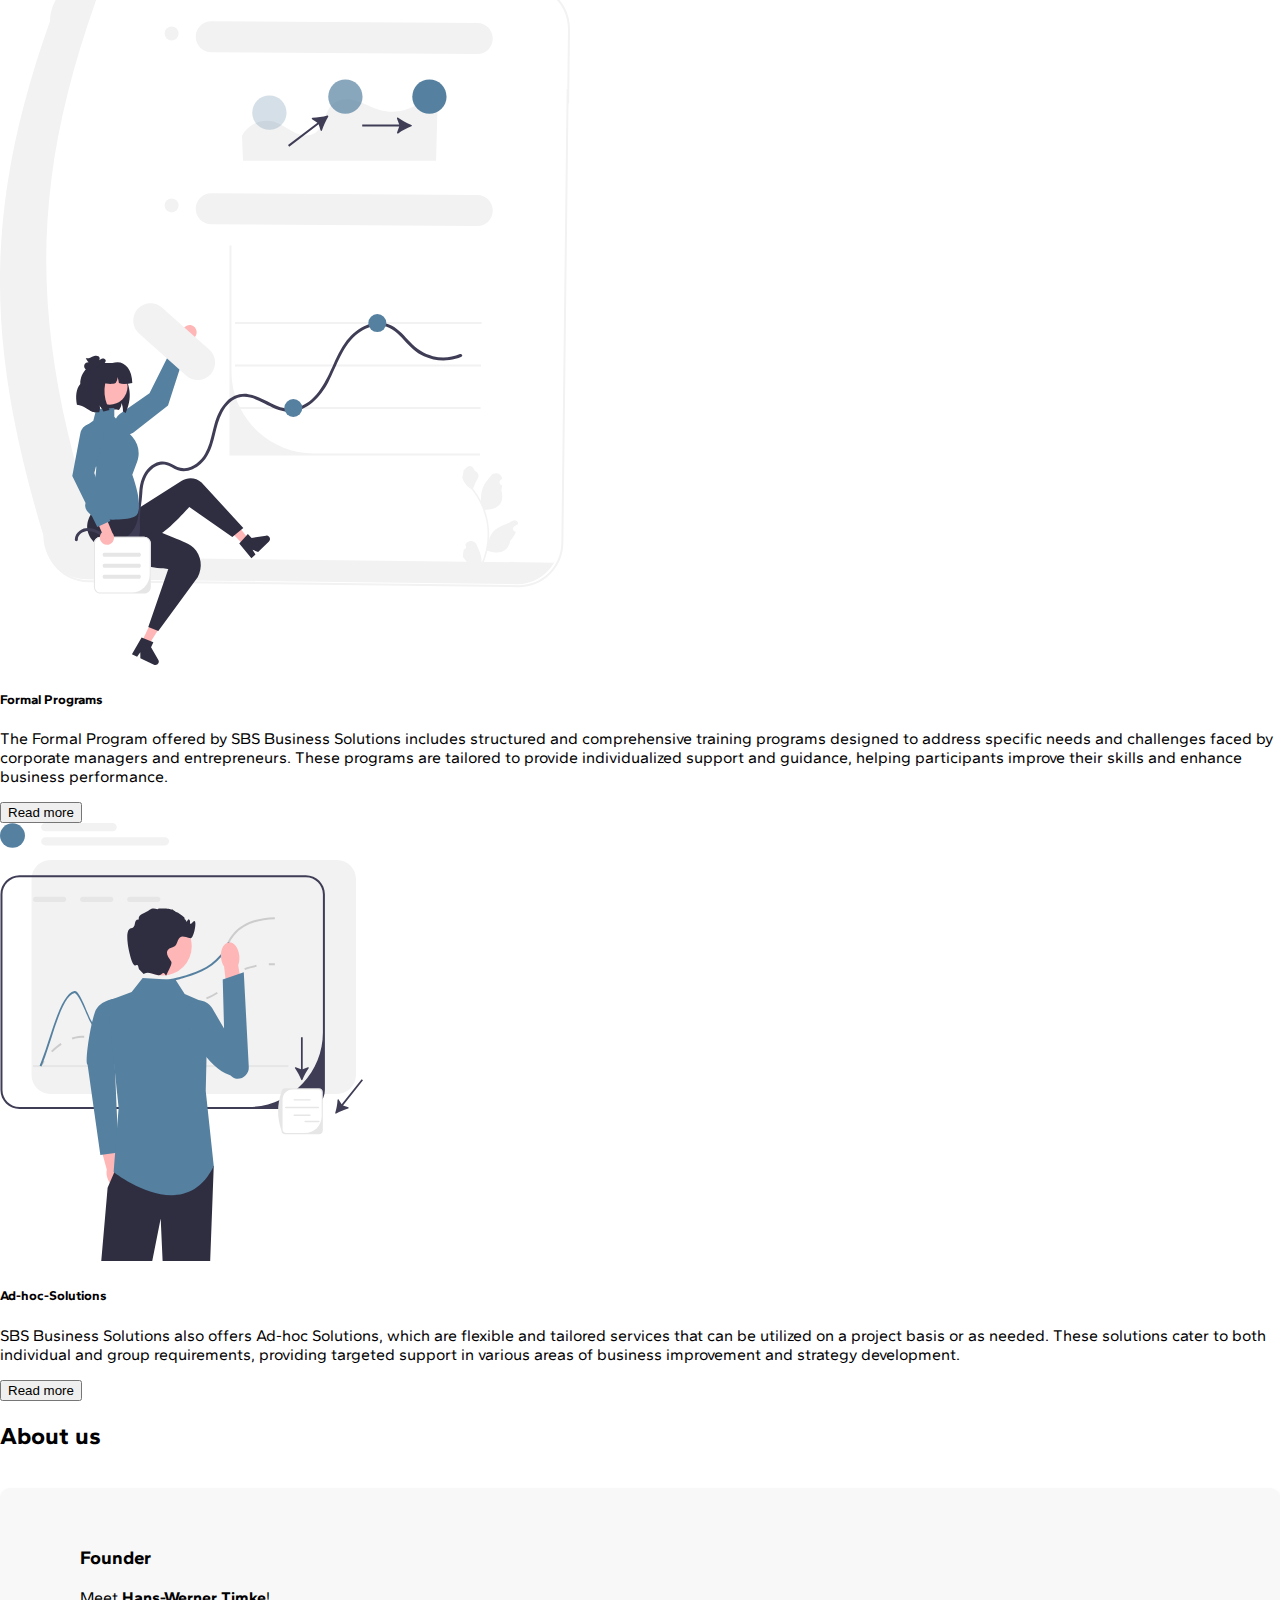
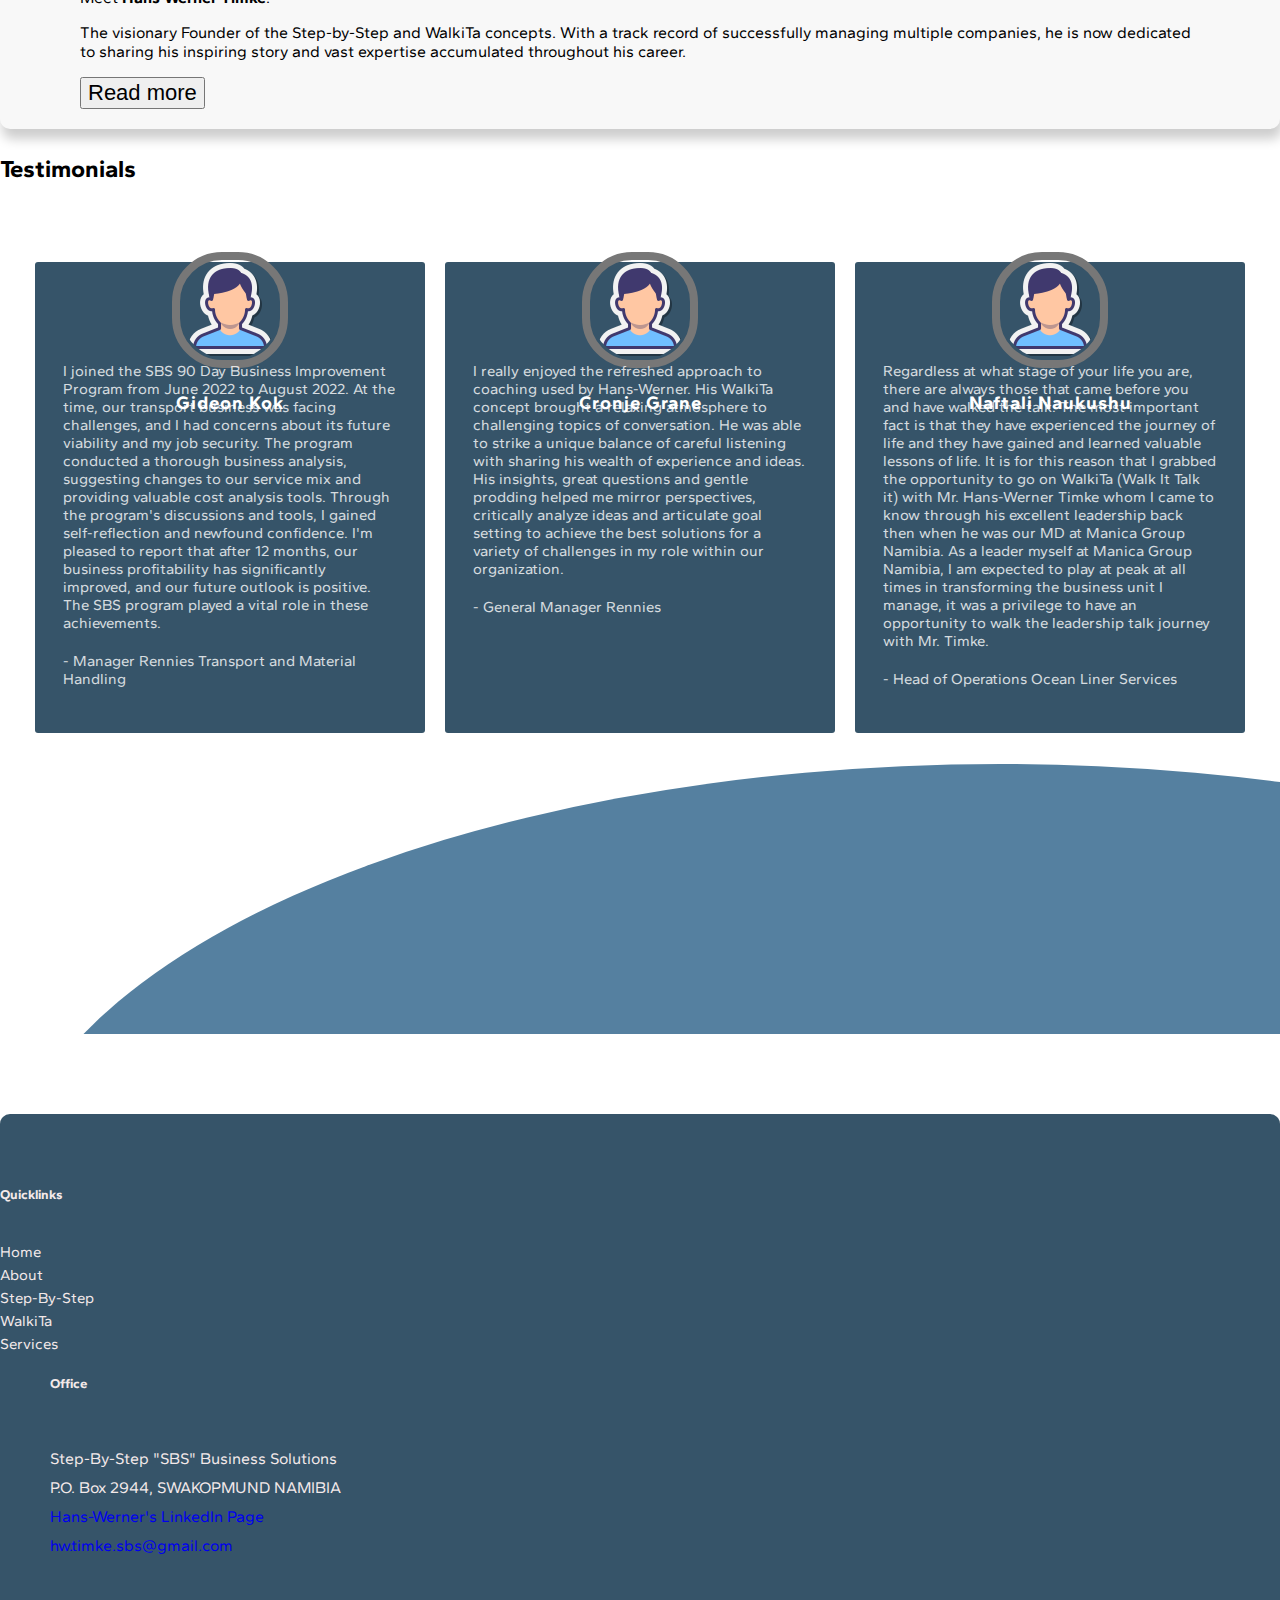
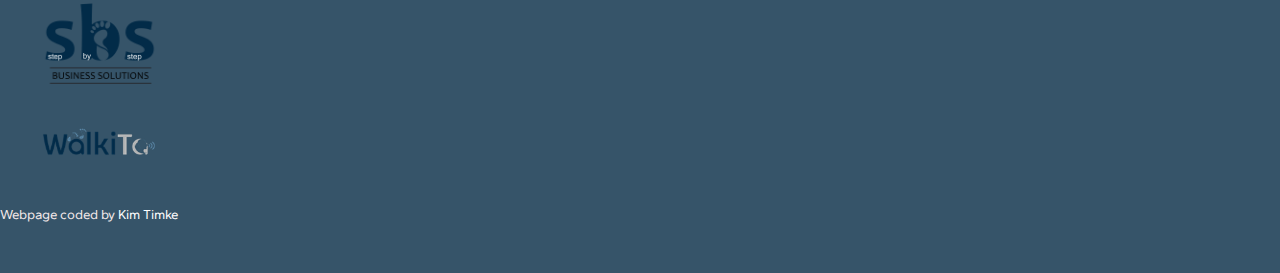
==== commit d9393ed8: "updated styles" ====
--- a/index.html
+++ b/index.html
@@ -320,7 +320,7 @@
             </div>
 
             <div class="flex-grow-1 ms-3">
-              <h3>Founder</h3>
+              <h3 class="founder">Founder</h3>
               <p>Meet <strong>Hans-Werner Timke</strong>!</p>
               <p>
                 The visionary Founder of the Step-by-Step and WalkiTa concepts.
--- a/src/styles.css
+++ b/src/styles.css
@@ -564,6 +564,10 @@
   box-shadow: 2px 10px 12px rgba(0, 0, 0, 0.2);
 }
 
+.walkita-description {
+  padding: 0px 30px;
+}
+
 .walkita-card-text {
   color: #fff;
 }
@@ -693,11 +697,51 @@
 .keyword-size-4 {
   font-size: 28px;
 }
+
+@media screen and (orientation: landscape) {
+  /* Add styles for landscape orientation here */
+  .hero-banner-overlay-image {
+    display: none;
+  }
+  .hero-banner-title {
+    left: 50%;
+    top: 25%;
+    transform: translate(-50%, -25%);
+  }
+
+  .hero-banner-title h1 {
+    line-height: 40px;
+    font-size: 25px;
+  }
+  .hero-banner-image {
+    margin: 40px 0;
+    width: 80%;
+    padding-left: 150px;
+  }
+}
+
 /* CSS for Mobile Devices (up to 767px) */
 @media screen and (max-width: 767px) {
   footer {
     top: -5px;
   }
+
+  .button {
+    font-size: 16px;
+  }
+
+  .line-heading {
+    content: "";
+  }
+
+  .dropdown-menu.service.show {
+    display: inline-block;
+  }
+
+  .dropdown-menu.show {
+    max-height: 350px;
+    overflow-y: scroll;
+  }
   .hero-banner-image {
     margin: 40px 0;
     width: 100%;
@@ -733,6 +777,9 @@
 
   .homepage-about-image-container img {
     width: 150px;
+  }
+  .founder {
+    display: none;
   }
 
   .intro-homepage {
@@ -759,11 +806,95 @@
   }
 
   .homepage-about-image-container img {
-    width: 150px; /* Adjust the image width for better fit on mobile */
-    border: none; /* Remove border on mobile */
-    border-radius: 0; /* Remove border-radius on mobile */
-  }
-
+    display: none;
+  }
+
+  /* about.html */
+
+  .about-image {
+    width: 250px;
+    padding-top: 10px;
+  }
+
+  .timeline {
+    margin: 50px auto;
+  }
+  .timeline::after {
+    left: 31px;
+  }
+  .container-timeline {
+    width: 100%;
+    padding-left: 80px;
+    padding-right: 25px;
+  }
+  .text-box {
+    font-size: 13px;
+  }
+  .text-box small {
+    margin-bottom: 10px;
+  }
+  .right-container {
+    left: 0;
+  }
+  .left-container img,
+  .right-container img {
+    left: 10px;
+  }
+  .left-container-arrow,
+  .right-container-arrow {
+    border-right: 15px solid #f8f8f8;
+    border-left: 0;
+    left: -15px;
+  }
+
+  /*--- stepbystep.html---*/
+
+  .blop-img {
+    width: 180px;
+  }
+  .walkita-introduction {
+    padding: 0px 20px;
+  }
+  .text-call-to-action {
+    font-size: 20px;
+  }
+
+  .sbs-undraw-image2 {
+    display: none;
+  }
+  .position-absolute.top-60.end-0.translate-middle-y.blop-img {
+    top: 50px;
+  }
+  /* walkita.html */
+  .walkita-logo {
+    width: 250px;
+  }
+
+  .walkita-description {
+    padding: 0px 10px 0px 10px;
+  }
+  .col-md-6.column-spacing,
+  .col-sm-6.column-spacing {
+    padding-bottom: 15px;
+  }
+
+  .walkita-gallery-intro {
+    padding: 0px 40px;
+  }
+  /* contact.html */
+  .slogan {
+    color: rgb(23, 23, 23);
+  }
+  .contact-image {
+    display: none;
+  }
+  .contact-container {
+    box-shadow: 2px 10px 12px rgba(0, 0, 0, 0.2);
+  }
+
+  .col-md.space-top-bottom {
+    padding: 15px 20px;
+  }
   /* footer.html */
 
   .footer-heading {
@@ -799,7 +930,7 @@
     text-decoration: underline;
   }
   .footer-center-column {
-    margin-left: 50px;
+    padding-left: 25px;
   }
 }
 
@@ -977,20 +1108,24 @@
 
   /*--- contact html---*/
 
-  .space-top-bottom {
-    padding: 10px 0px;
-  }
-
+  .contact-image {
+    height: 155%;
+    z-index: -1;
+  }
   .contact-container {
-    padding: 20px 0 20px;
-  }
-
-  .contact-image {
-    top: 238px;
-  }
-
+    box-shadow: 2px 10px 12px rgba(0, 0, 0, 0.2);
+    padding: 40px 40px;
+  }
+
+  .col-md.space-top-bottom {
+    padding-bottom: 10px;
+  }
+  .space-top {
+    padding-top: 70px;
+  }
   .slogan {
     font-size: 40px;
     color: #fff;
-  }
-}
+    margin-top: 50px;
+  }
+}
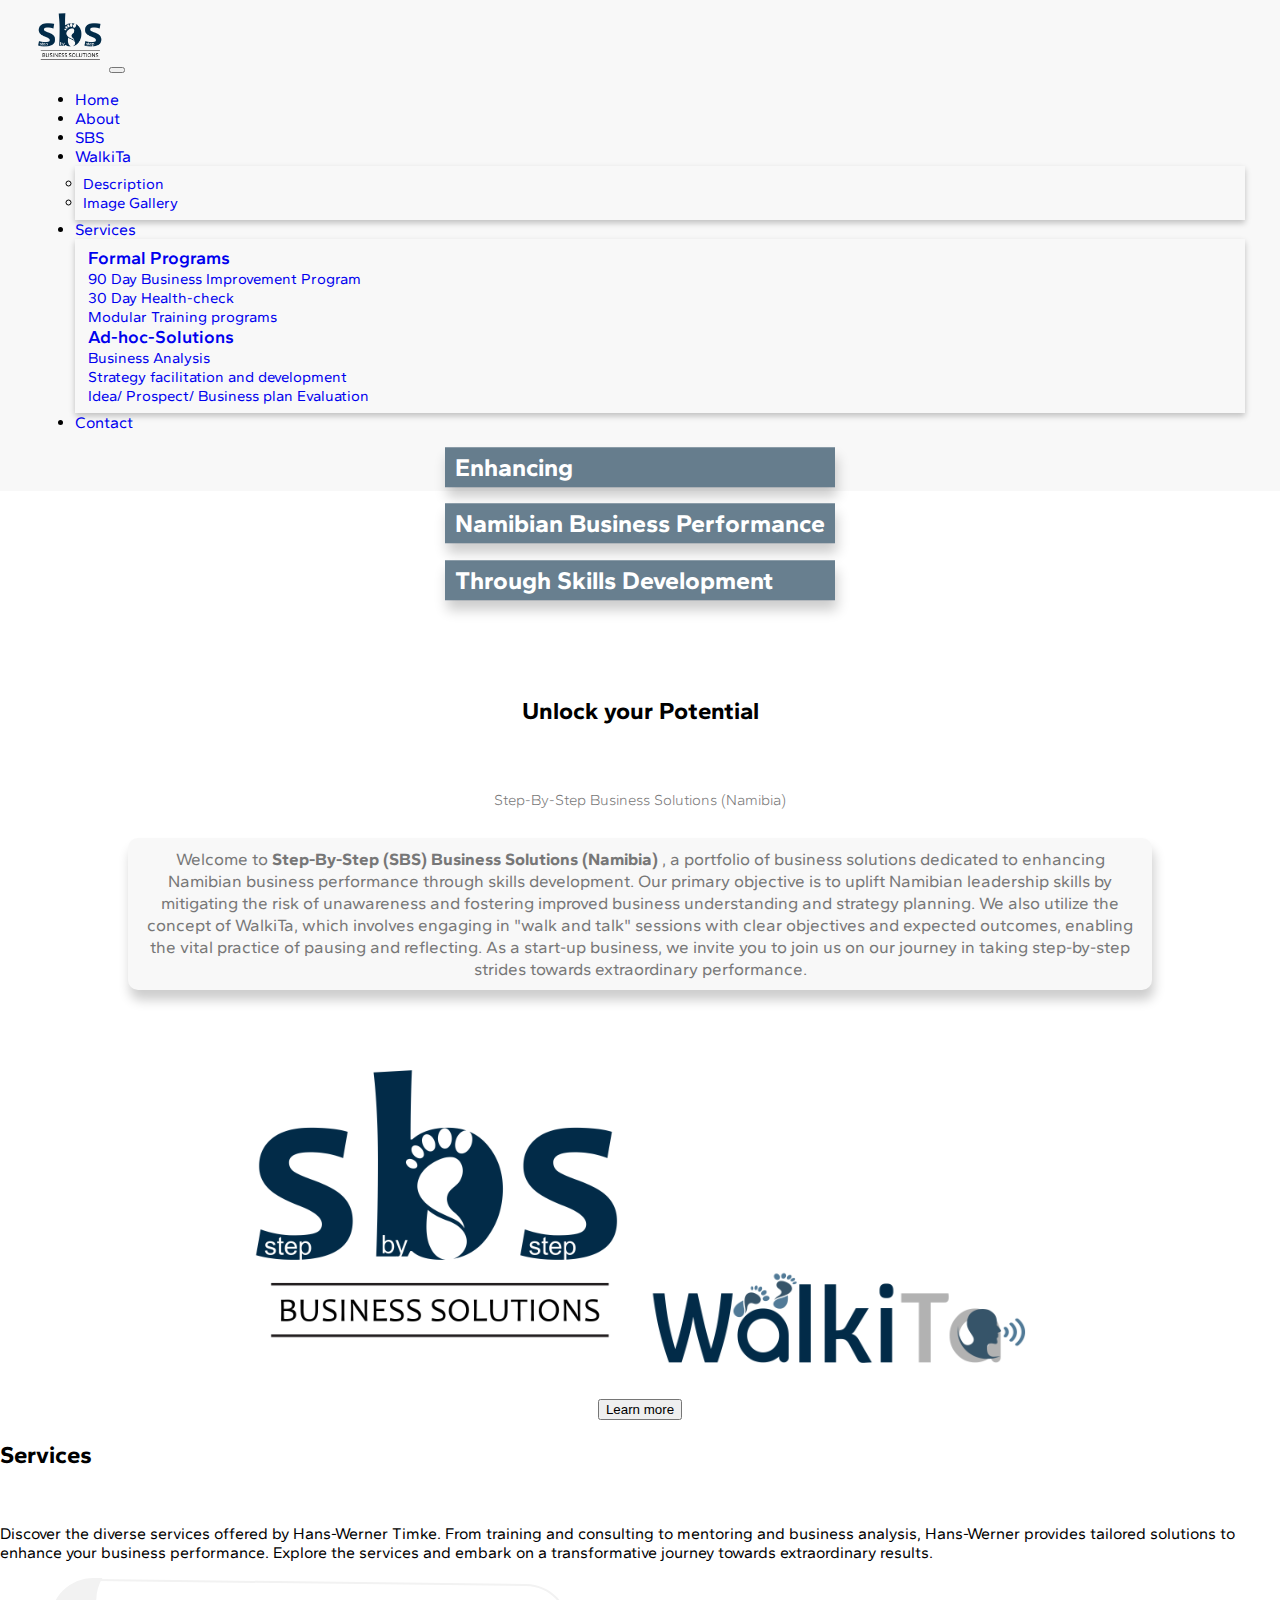
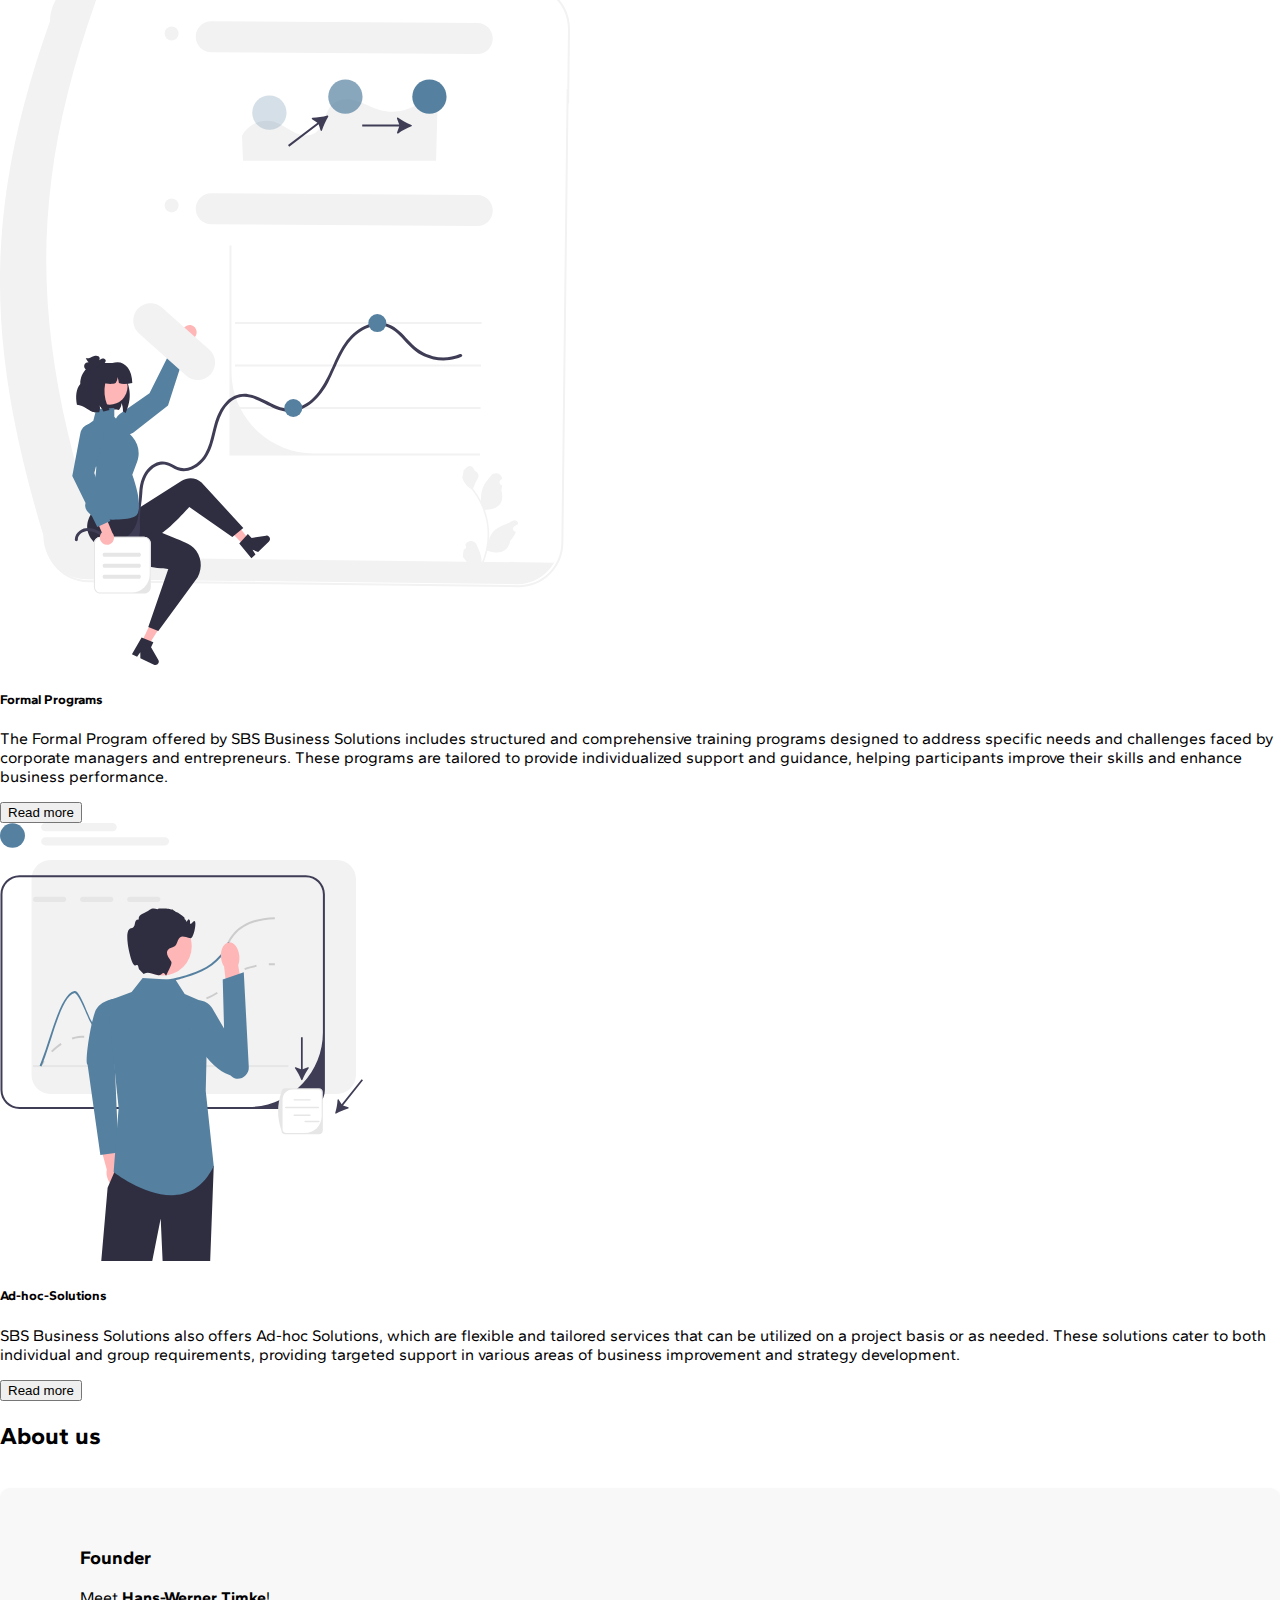
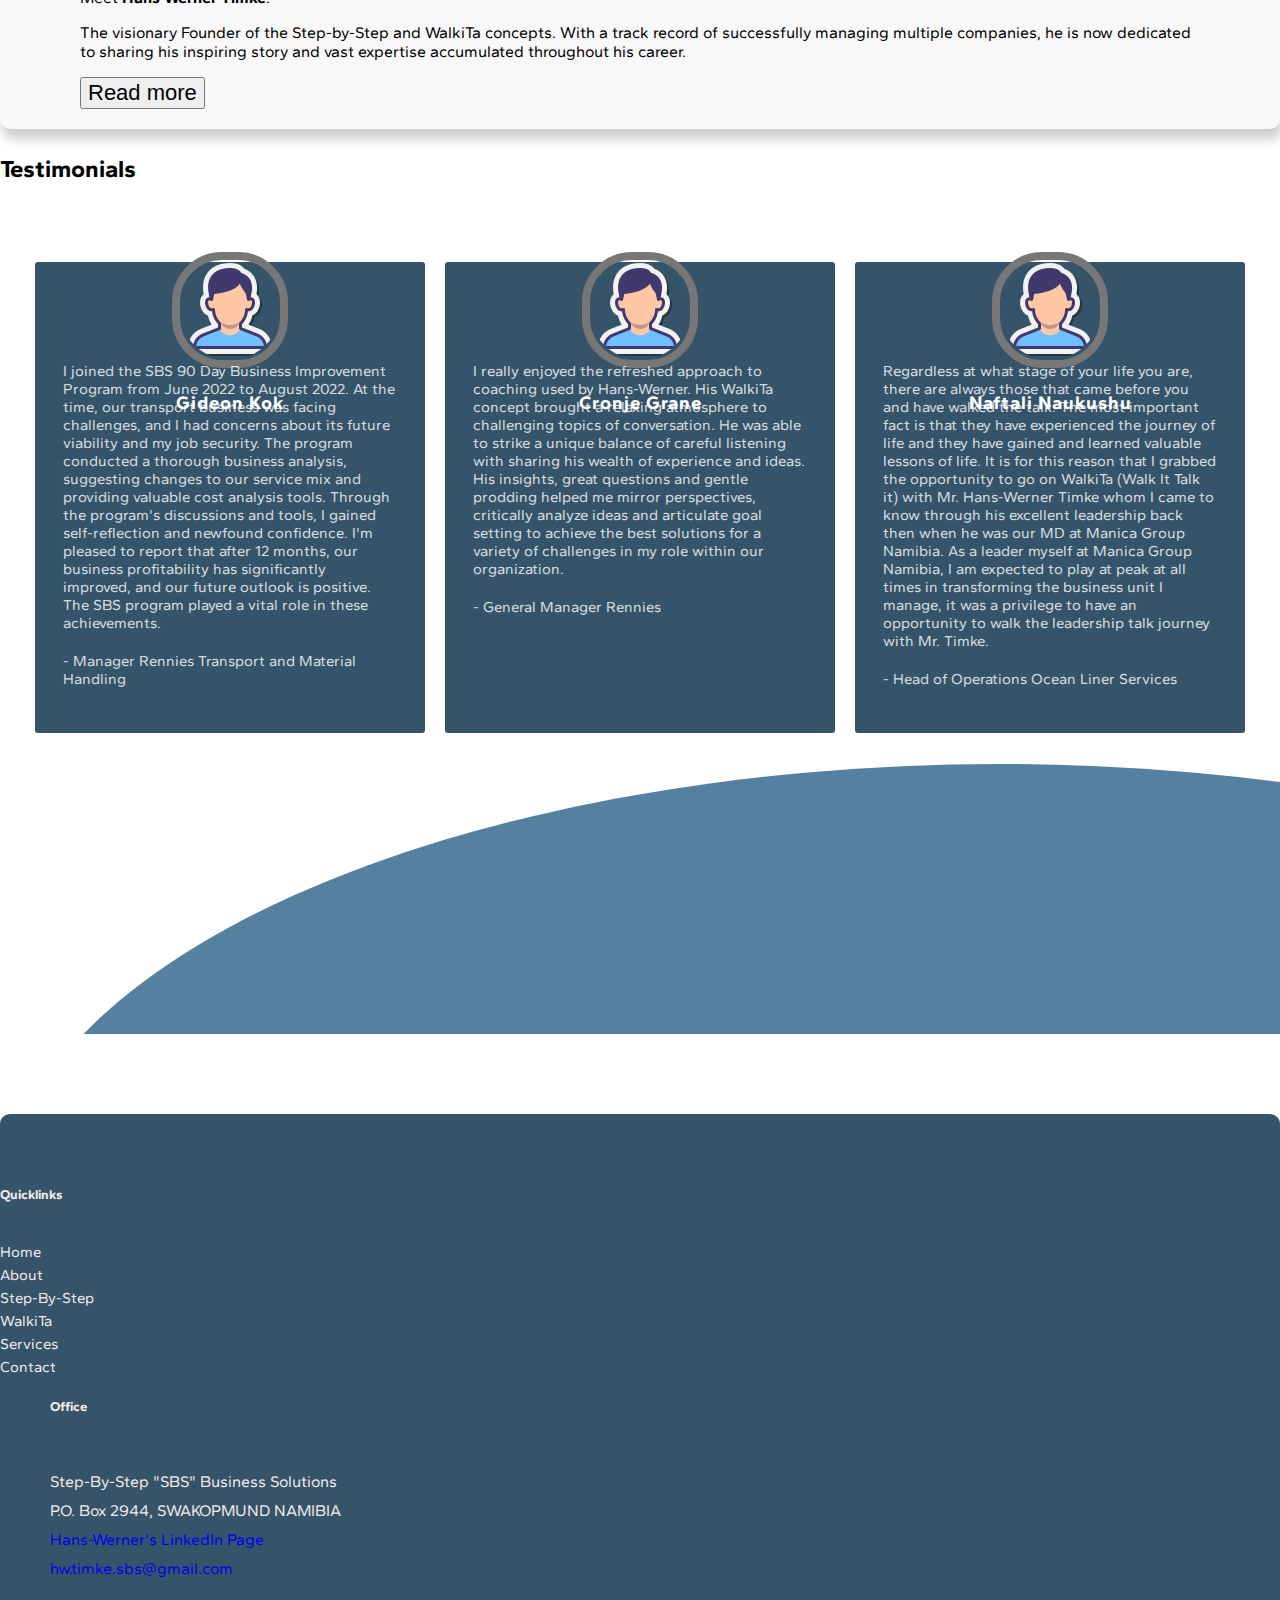
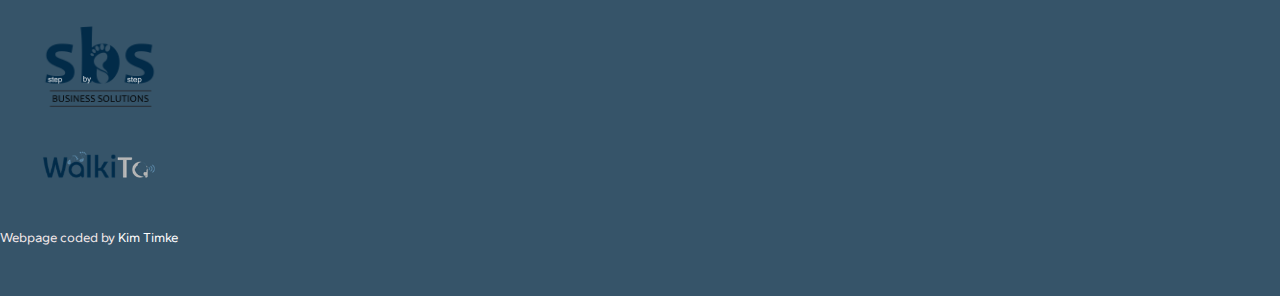
==== commit fa953b81: "added contact.html to footer quicklinks" ====
--- a/index.html
+++ b/index.html
@@ -231,7 +231,7 @@
         </a>
       </div>
       <div class="text-center">
-        <a href="./about.html">
+        <a href="./stepbystep.html">
           <button type="button" class="btn btn-secondary">Learn more</button>
         </a>
       </div>
@@ -329,7 +329,7 @@
                 expertise accumulated throughout his career.
               </p>
               <div>
-                <a href="./services.html">
+                <a href="./about.html">
                   <span class="text-center">
                     <button
                       type="button"
@@ -455,6 +455,7 @@
               <li><a href="./stepbystep.html">Step-By-Step</a></li>
               <li><a href="./walkita.html">WalkiTa</a></li>
               <li><a href="./services.html">Services</a></li>
+              <li><a href="./contact.html">Contact</a></li>
             </ul>
           </div>
           <div class="col-sm-12 col-md-4 footer-center-column">
@@ -472,7 +473,7 @@
               <li>
                 <i class="fa-brands fa-linkedin" style="color: #dde1e9"></i>
                 <a
-                  href="www.linkedin.com/in/hans-werner-timke-11106474"
+                  href="https://www.linkedin.com/in/hans-werner-timke-11106474"
                   class="linkedin-link"
                   target="_blank"
                   rel="noopener noreferrer"
--- a/src/styles.css
+++ b/src/styles.css
@@ -698,6 +698,12 @@
   font-size: 28px;
 }
 
+/* CSS for portrait images */
+.image-gallery .portrait {
+  width: 100%;
+  height: auto;
+}
+
 @media screen and (orientation: landscape) {
   /* Add styles for landscape orientation here */
   .hero-banner-overlay-image {
@@ -725,13 +731,23 @@
   footer {
     top: -5px;
   }
+  .image-gallery .column-spacing {
+    margin-bottom: 20px;
+  }
+
+  .card-title h5 {
+    font-size: 20px;
+  }
+
+  /* Adjust image size on smaller screens */
+  .image-gallery .gallery-image {
+    width: 100%;
+    max-width: 100%;
+    height: auto;
+  }
 
   .button {
     font-size: 16px;
-  }
-
-  .line-heading {
-    content: "";
   }
 
   .dropdown-menu.service.show {
@@ -881,6 +897,12 @@
   .walkita-gallery-intro {
     padding: 0px 40px;
   }
+
+  /* services.html */
+  .image-undraw-thought-process {
+    width: 100%;
+  }
+
   /* contact.html */
   .slogan {
     color: rgb(23, 23, 23);
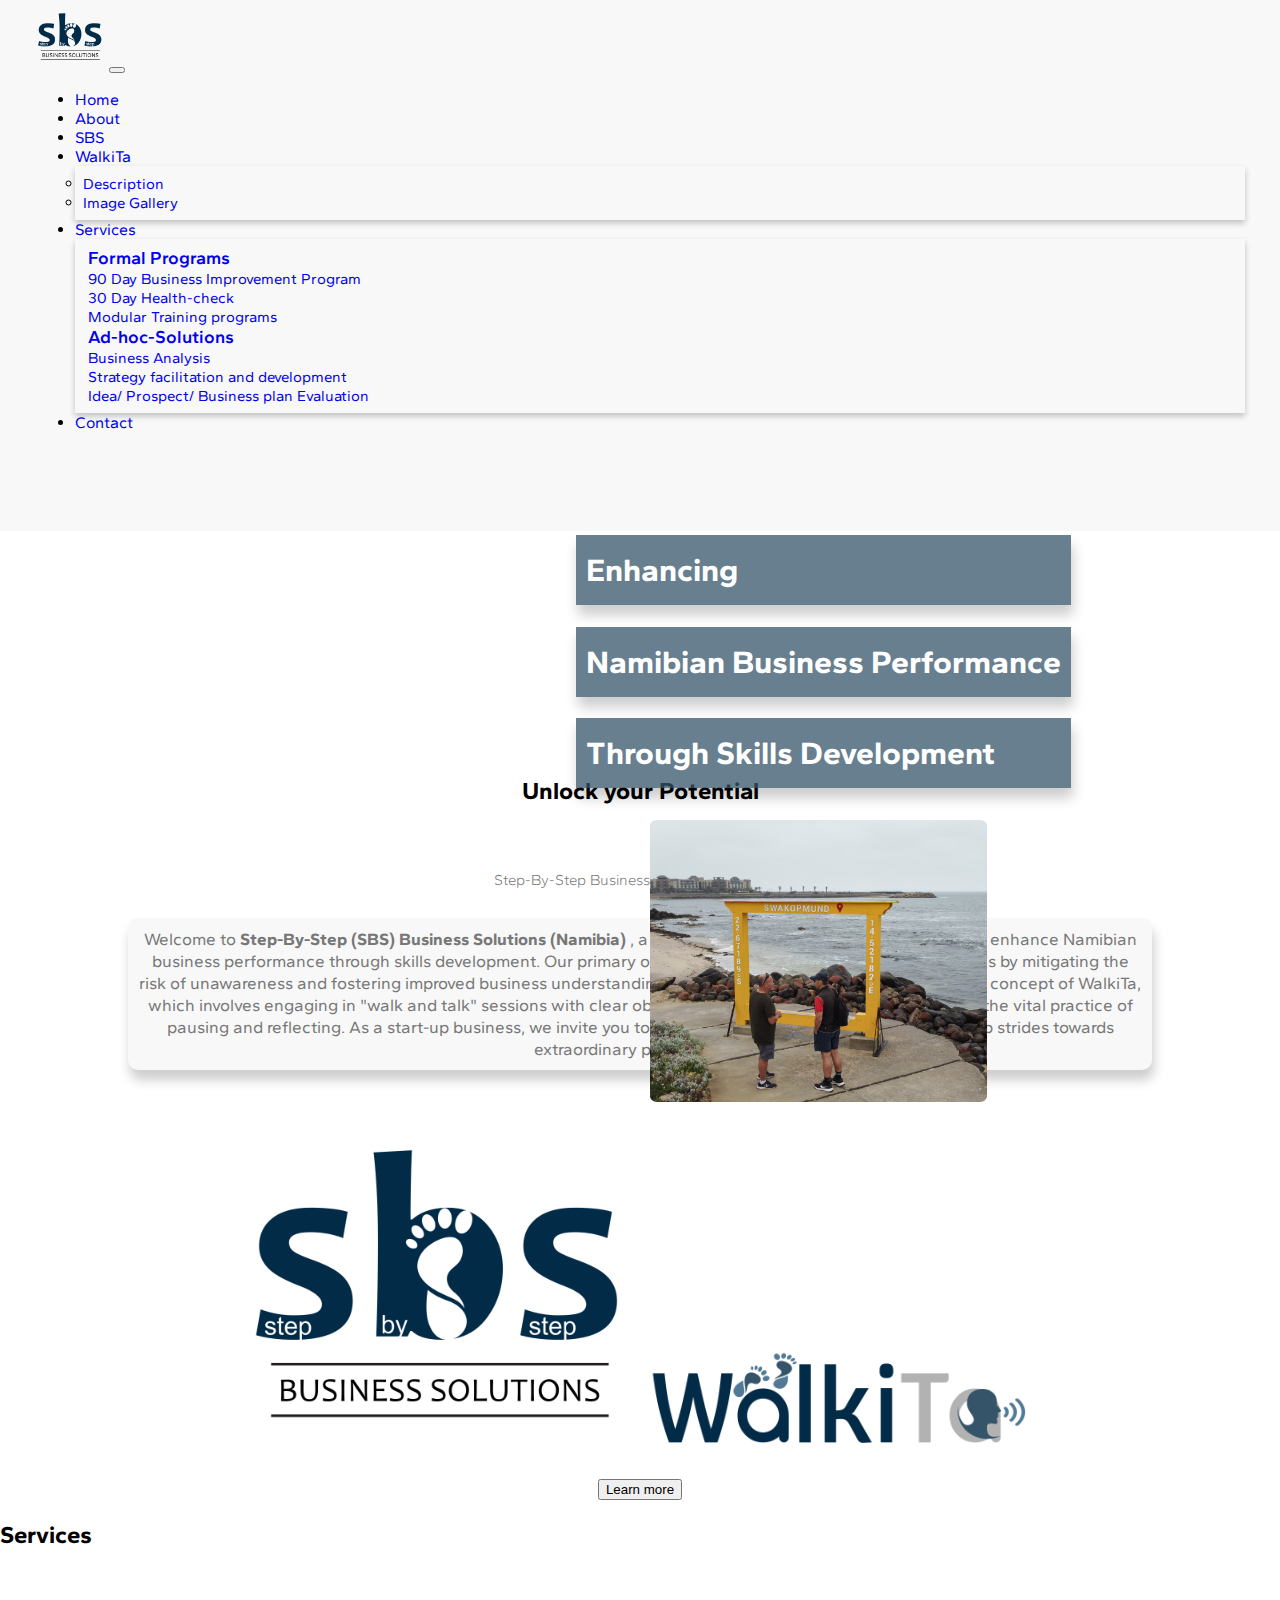
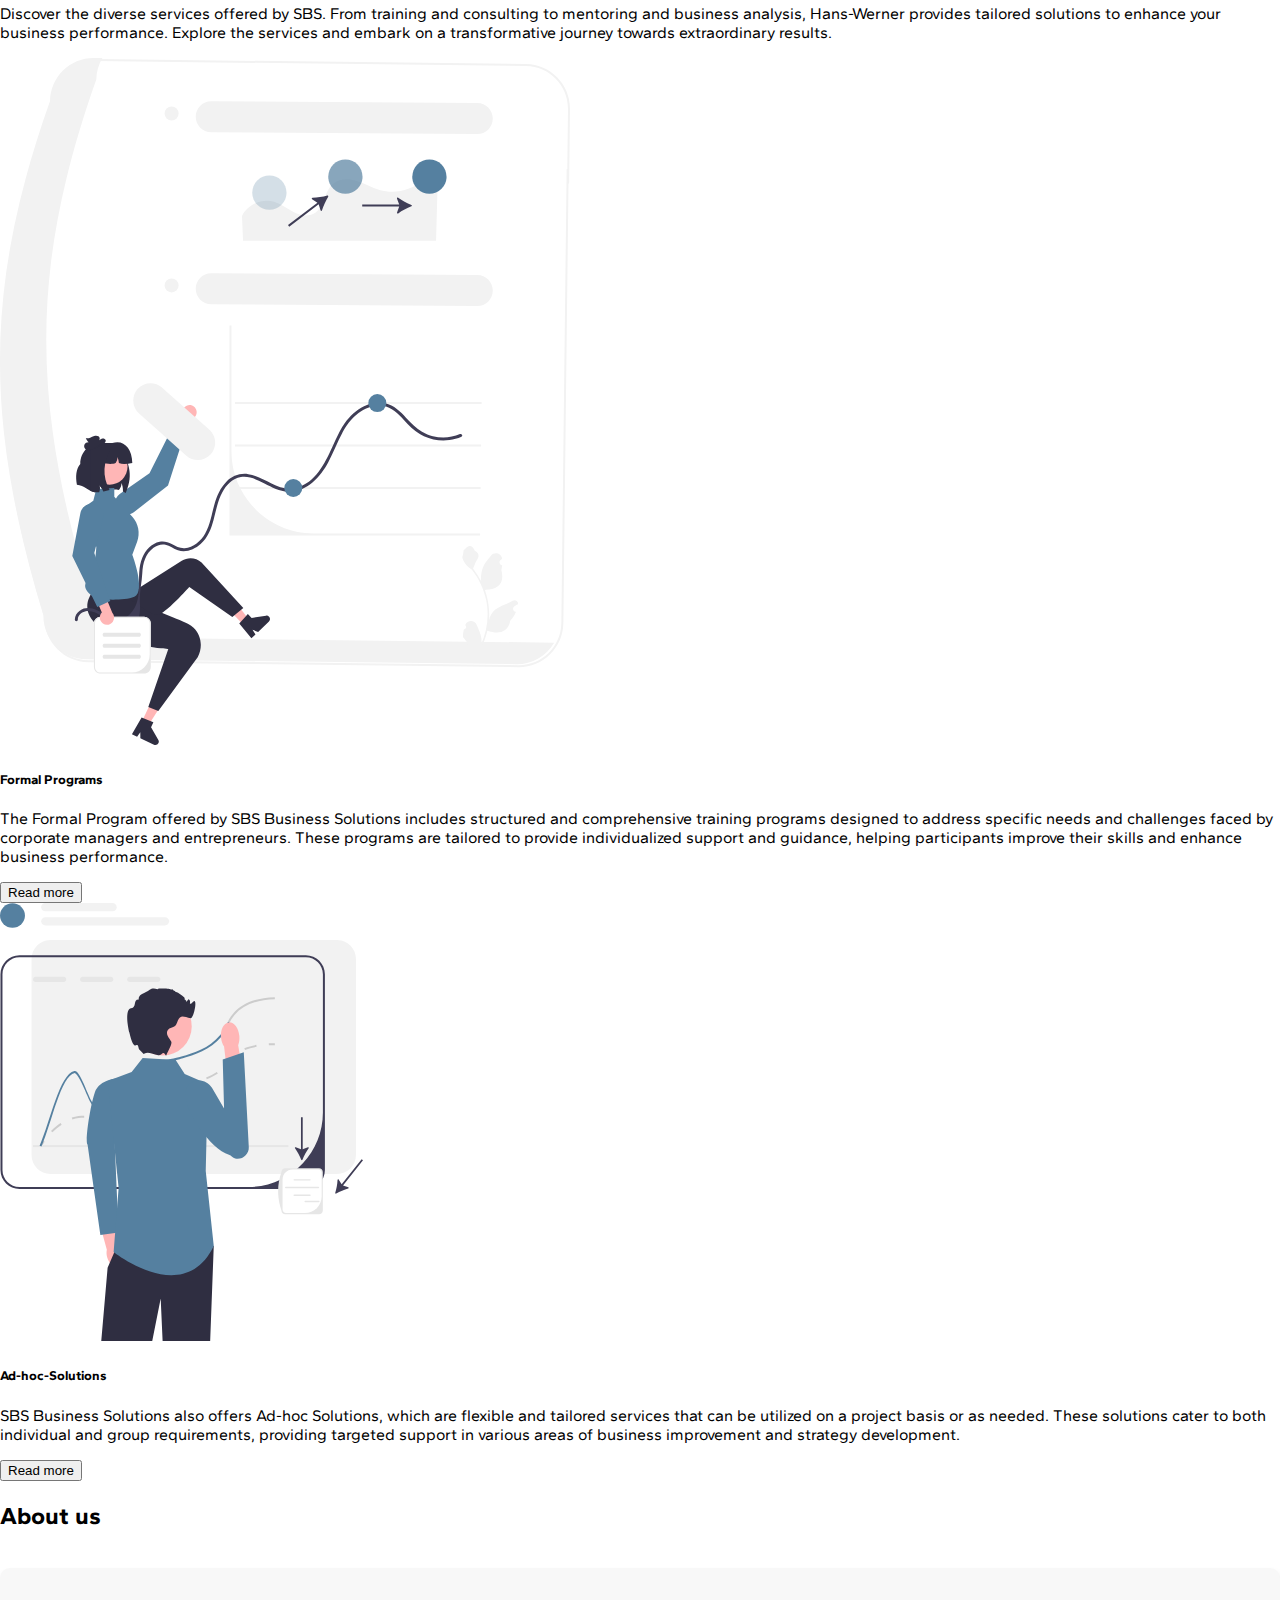
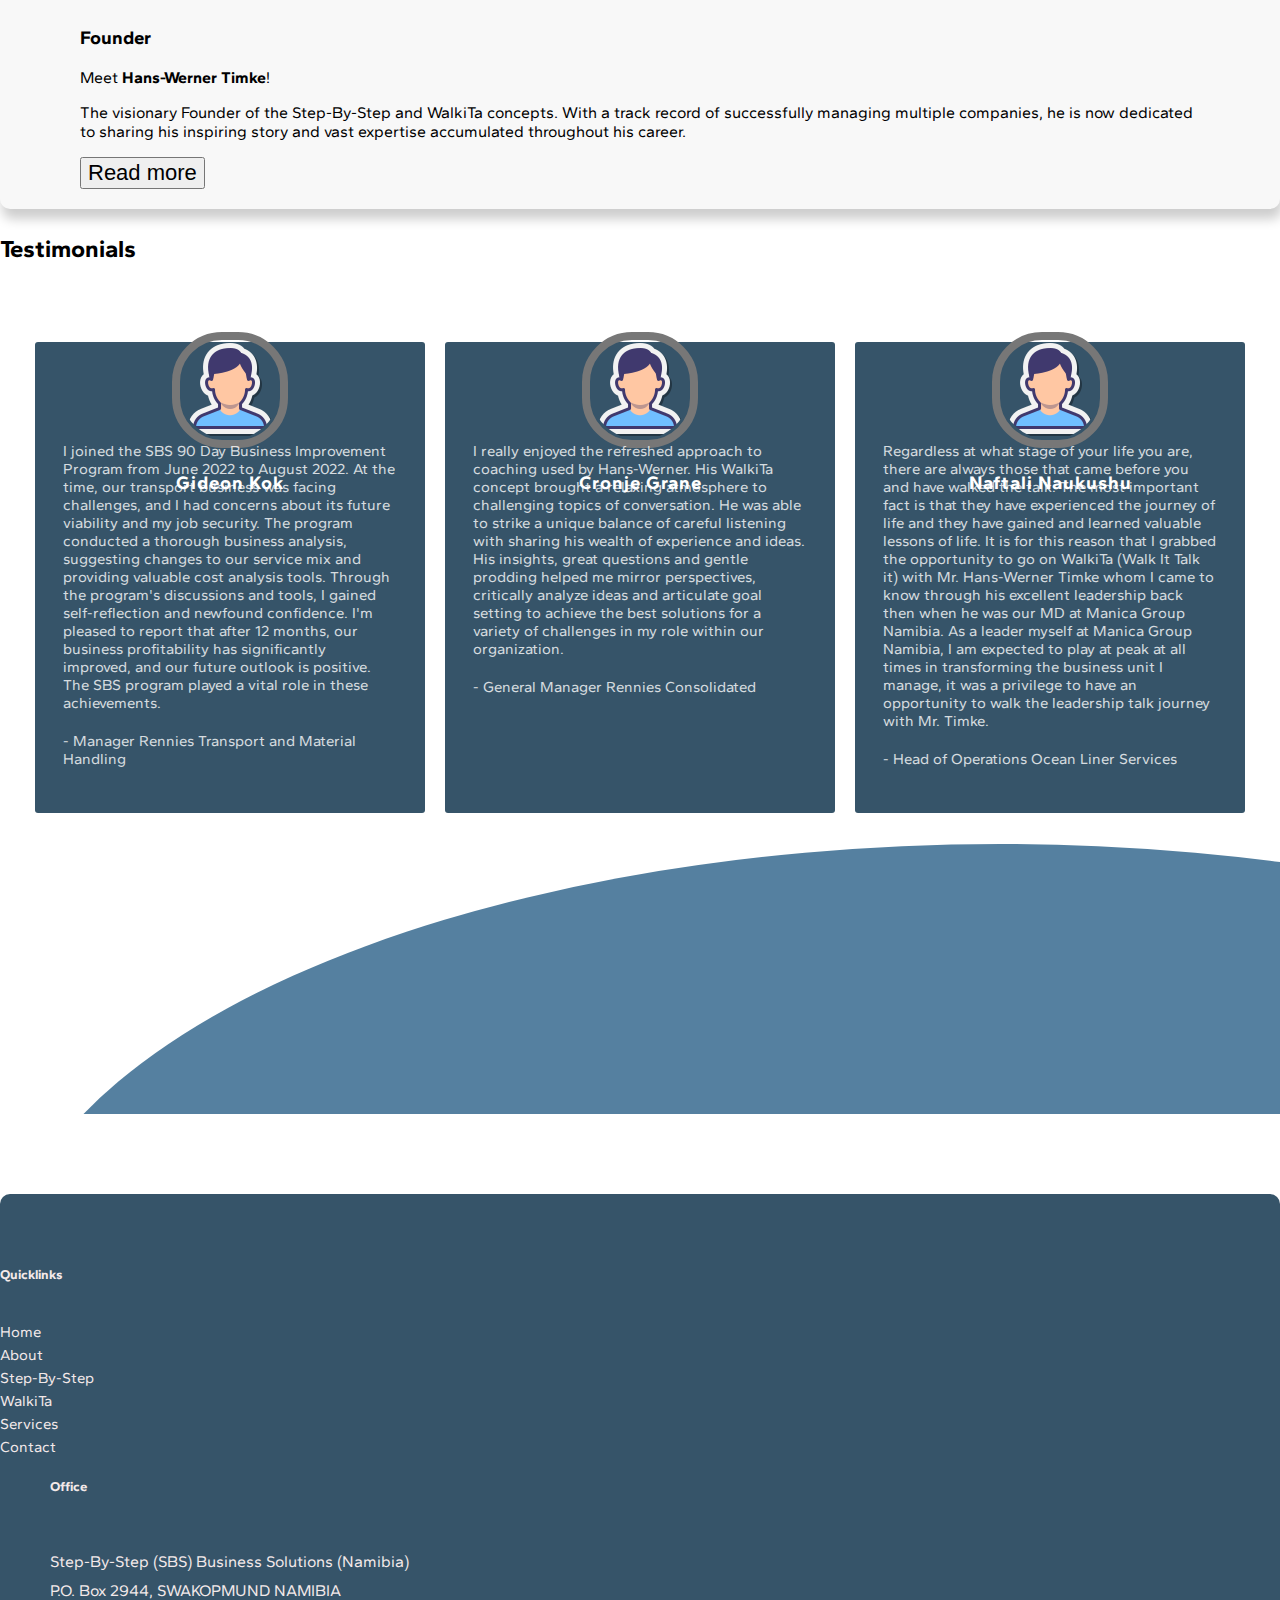
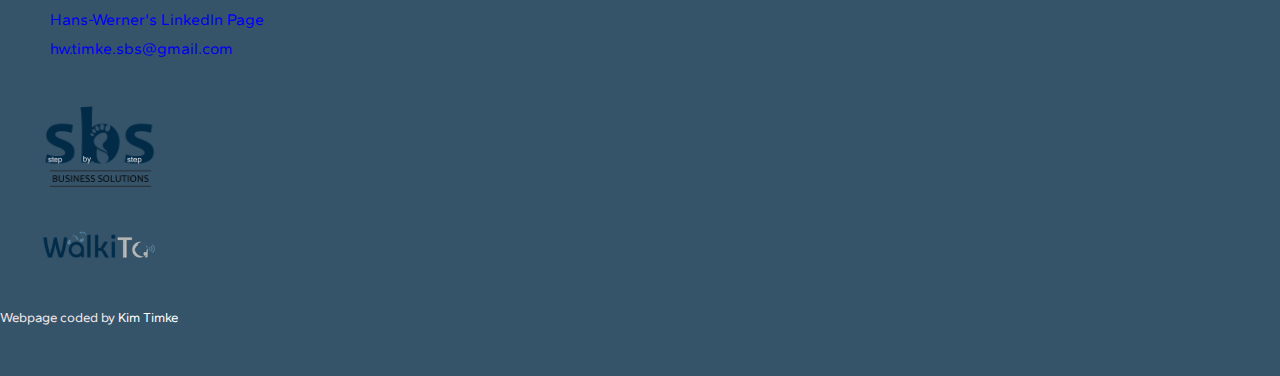
==== commit bbeed531: "adjusted the responsiveness" ====
--- a/index.html
+++ b/index.html
@@ -28,7 +28,7 @@
       crossorigin="anonymous"
     ></script>
     <style></style>
-    <title>Step-by-Step</title>
+    <title>Step-By-Step Business Solution Namibia</title>
   </head>
   <body>
     <div class="container-navbar">
@@ -200,7 +200,7 @@
           <p class="intro-homepage-text">
             Welcome to
             <strong>Step-By-Step (SBS) Business Solutions (Namibia) </strong>, a
-            portfolio of business solutions dedicated to enhancing Namibian
+            portfolio of business solutions dedicated to enhance Namibian
             business performance through skills development. Our primary
             objective is to uplift Namibian leadership skills by mitigating the
             risk of unawareness and fostering improved business understanding
@@ -242,11 +242,11 @@
         <h2 class="text-center mt-5">Services</h2>
         <br class="line-heading" />
         <p class="text-center text-muted mb-5">
-          Discover the diverse services offered by Hans-Werner Timke. From
-          training and consulting to mentoring and business analysis,
-          Hans-Werner provides tailored solutions to enhance your business
-          performance. Explore the services and embark on a transformative
-          journey towards extraordinary results.
+          Discover the diverse services offered by SBS. From training and
+          consulting to mentoring and business analysis, Hans-Werner provides
+          tailored solutions to enhance your business performance. Explore the
+          services and embark on a transformative journey towards extraordinary
+          results.
         </p>
 
         <div class="row justify-content-center">
@@ -323,7 +323,7 @@
               <h3 class="founder">Founder</h3>
               <p>Meet <strong>Hans-Werner Timke</strong>!</p>
               <p>
-                The visionary Founder of the Step-by-Step and WalkiTa concepts.
+                The visionary Founder of the Step-By-Step and WalkiTa concepts.
                 With a track record of successfully managing multiple companies,
                 he is now dedicated to sharing his inspiring story and vast
                 expertise accumulated throughout his career.
@@ -406,7 +406,7 @@
             ></span>
           </p>
           <div class="position">
-            <p>- General Manager Rennies</p>
+            <p>- General Manager Rennies Consolidated</p>
           </div>
         </div>
 
@@ -464,7 +464,7 @@
             <ul class="footer-list">
               <li>
                 <i class="fa-solid fa-briefcase" style="color: #fafafa"></i
-                >Step-By-Step "SBS" Business Solutions
+                >Step-By-Step (SBS) Business Solutions (Namibia)
               </li>
               <li>
                 <i class="fa-solid fa-location-dot"></i> P.O. Box 2944,
--- a/src/styles.css
+++ b/src/styles.css
@@ -704,28 +704,6 @@
   height: auto;
 }
 
-@media screen and (orientation: landscape) {
-  /* Add styles for landscape orientation here */
-  .hero-banner-overlay-image {
-    display: none;
-  }
-  .hero-banner-title {
-    left: 50%;
-    top: 25%;
-    transform: translate(-50%, -25%);
-  }
-
-  .hero-banner-title h1 {
-    line-height: 40px;
-    font-size: 25px;
-  }
-  .hero-banner-image {
-    margin: 40px 0;
-    width: 80%;
-    padding-left: 150px;
-  }
-}
-
 /* CSS for Mobile Devices (up to 767px) */
 @media screen and (max-width: 767px) {
   footer {
@@ -737,6 +715,14 @@
 
   .card-title h5 {
     font-size: 20px;
+  }
+
+  .line-heading {
+    display: block;
+    content: "";
+    border-top: 2px solid rgb(81, 128, 177);
+    margin: 10px auto;
+    width: 5%;
   }
 
   /* Adjust image size on smaller screens */
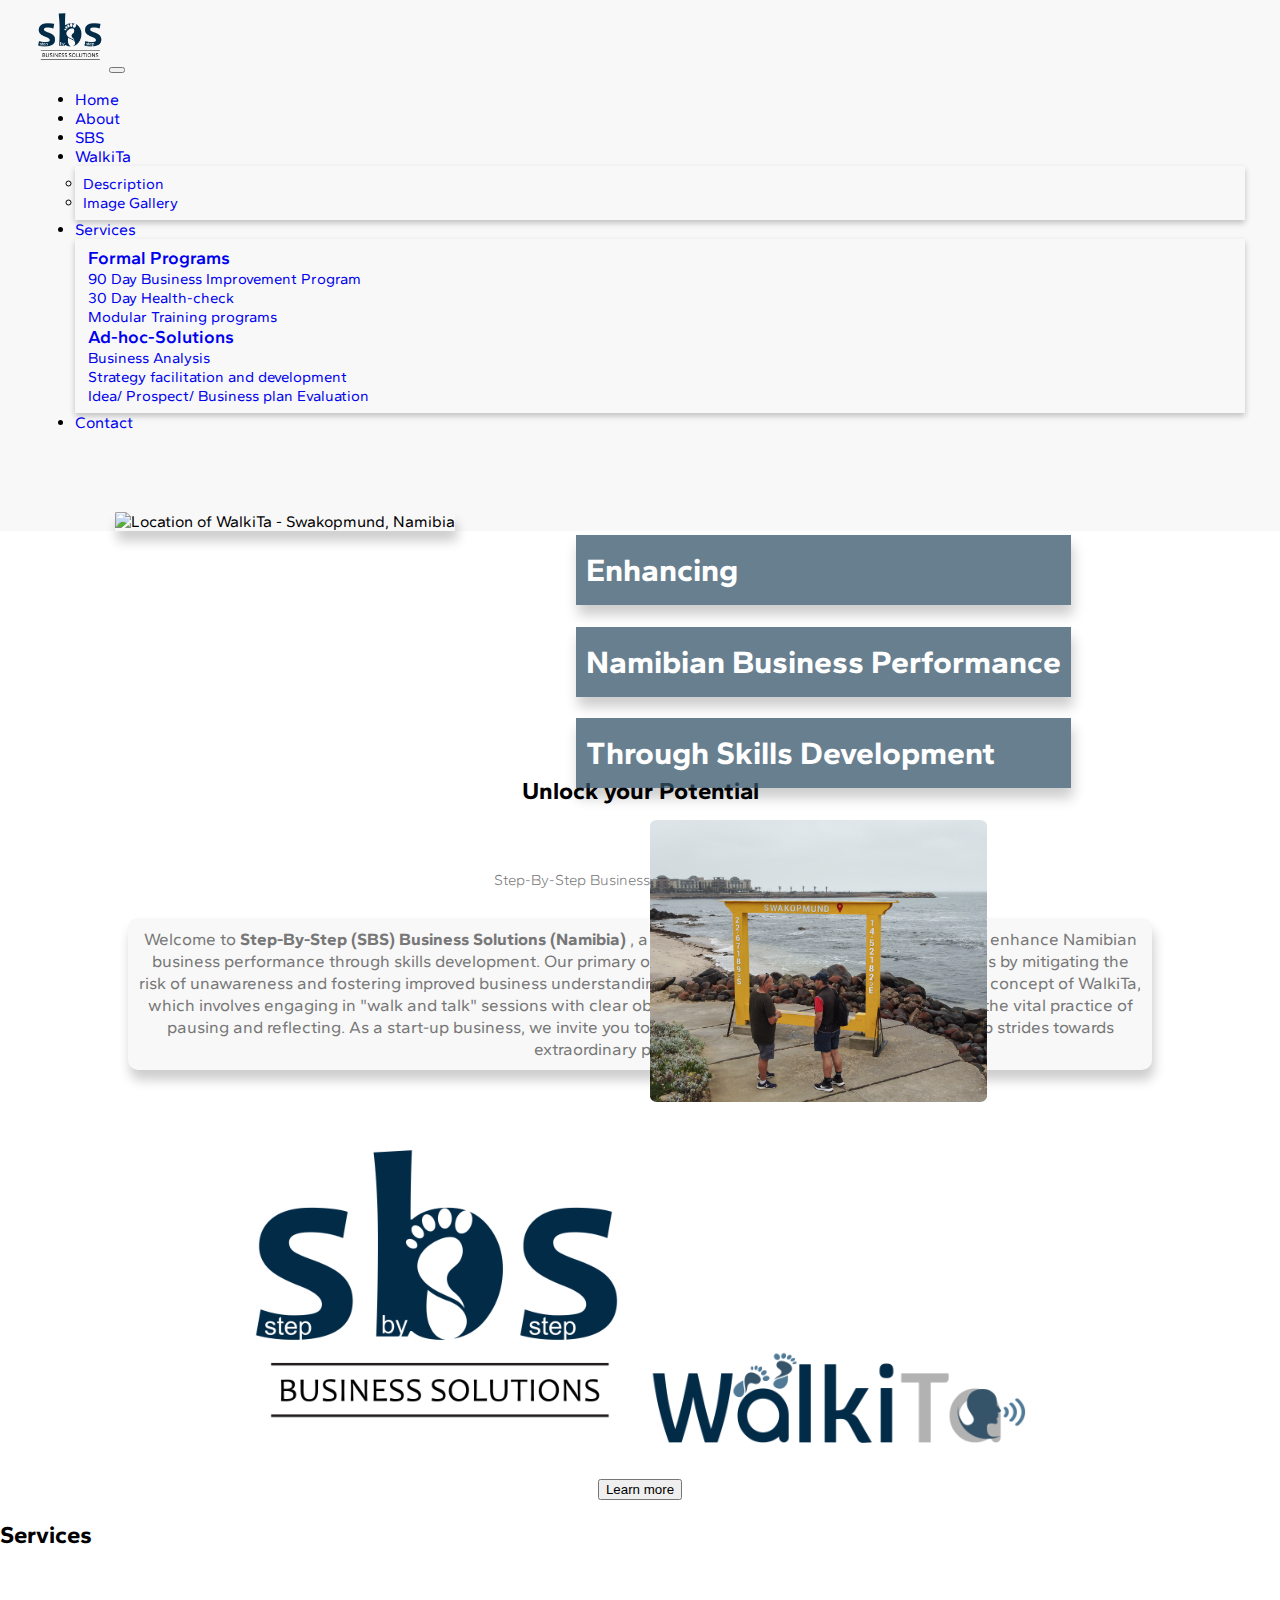
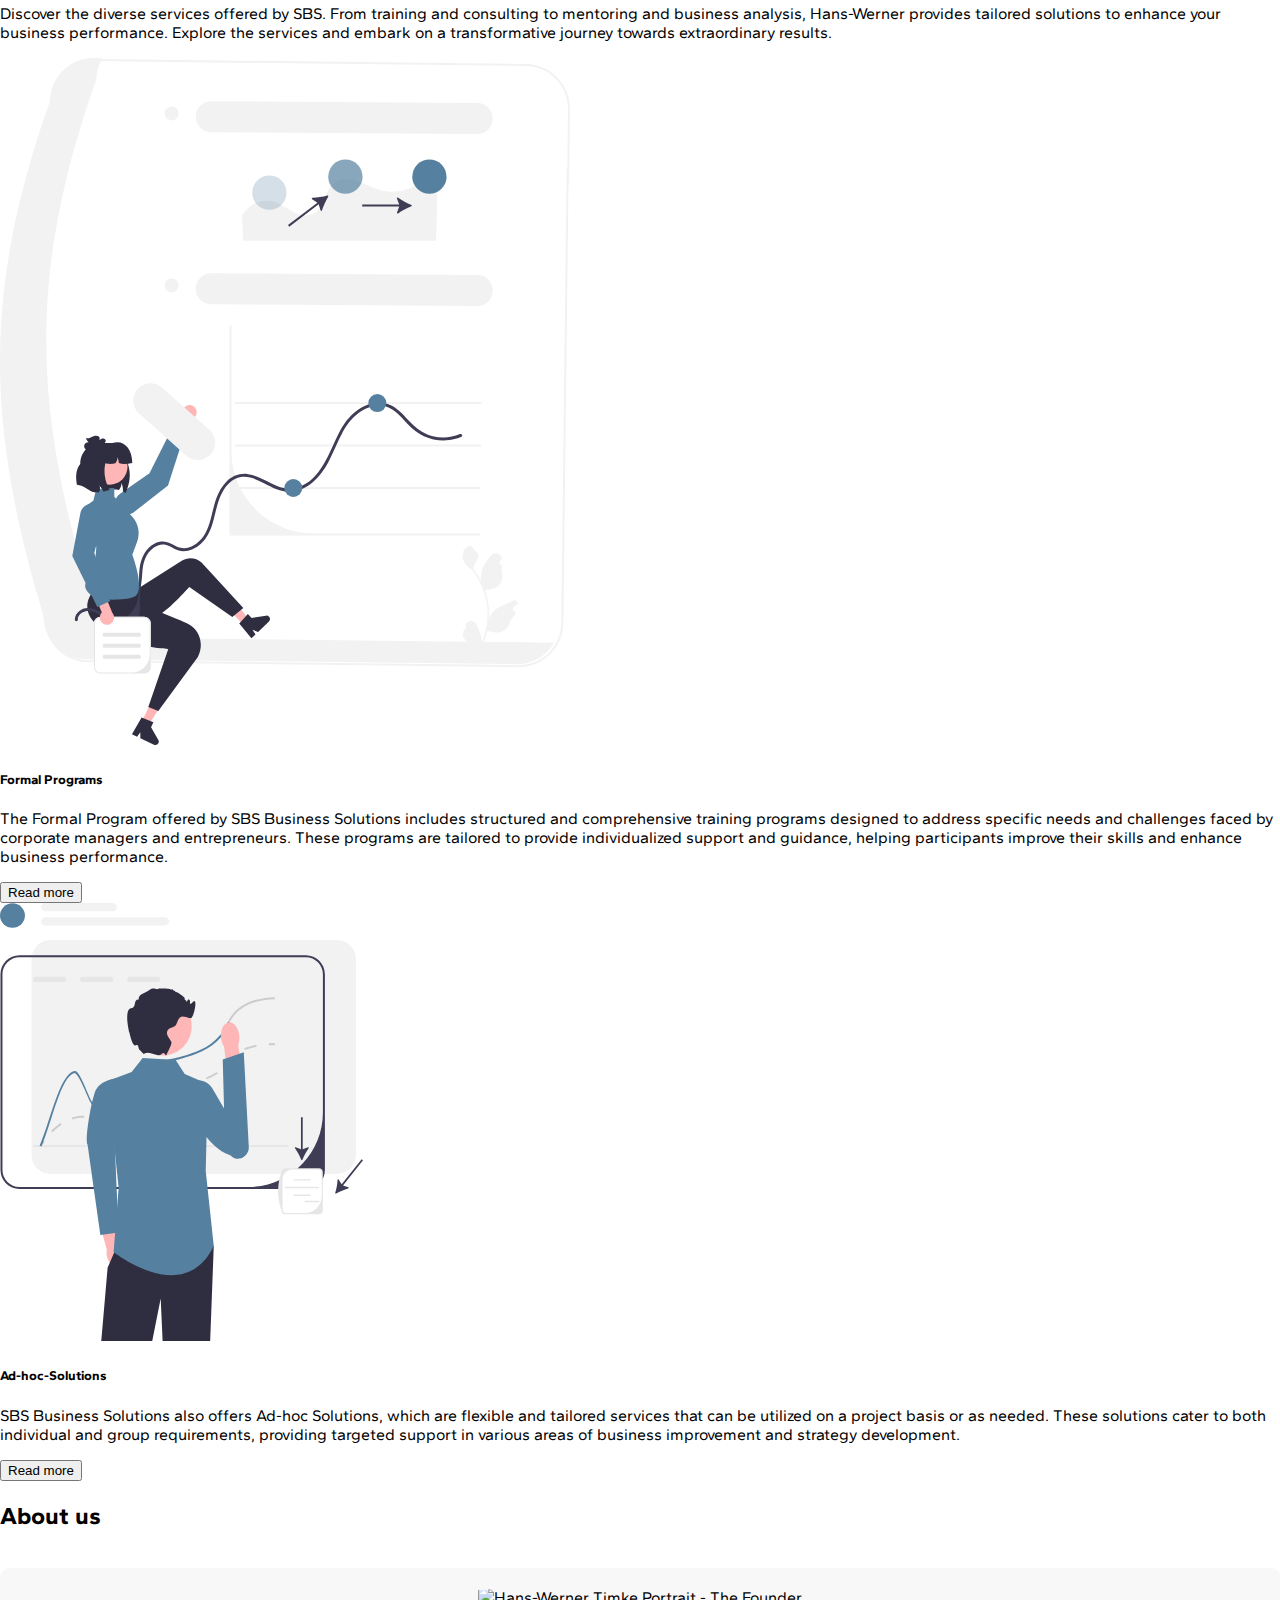
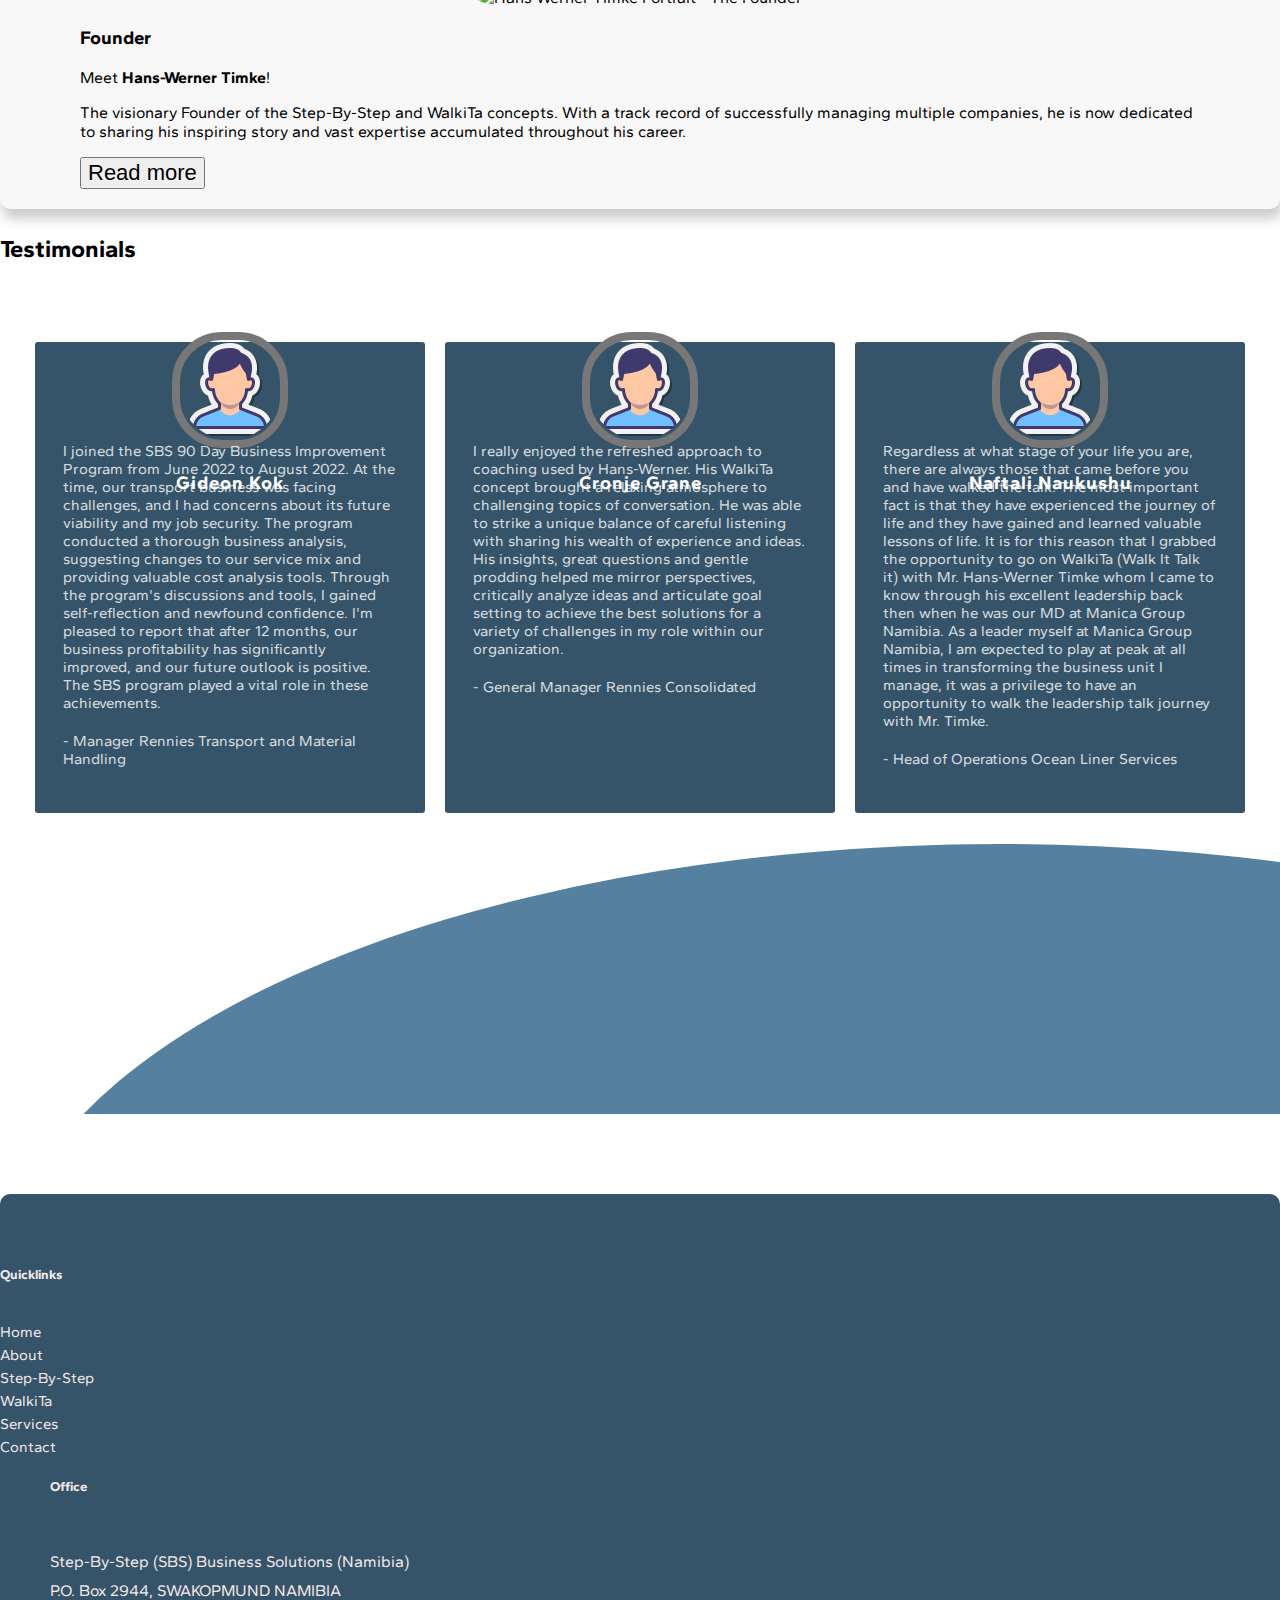
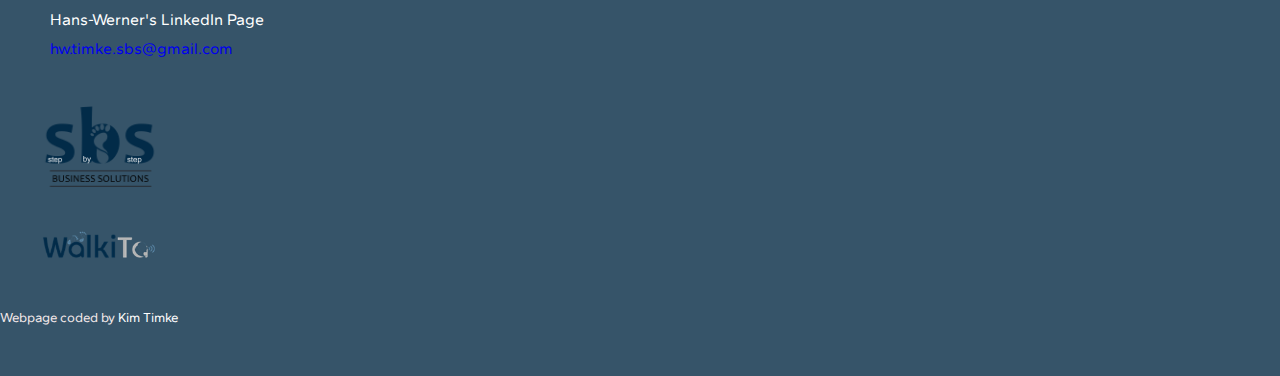
==== commit 260d1024: "Optimized SEO" ====
--- a/index.html
+++ b/index.html
@@ -3,6 +3,10 @@
   <head>
     <meta charset="UTF-8" />
     <meta http-equiv="X-UA-Compatible" content="IE=edge" />
+    <meta
+      name="description"
+      content=" Step-By-Step (SBS) Business Solutions (Namibia) , a portfolio of business solutions dedicated to enhance Namibian business performance through skills development. Our primary objective is to uplift Namibian leadership skills by mitigating the risk of unawareness and fostering improved business understanding and strategy planning. "
+    />
     <meta name="viewport" content="width=device-width, initial-scale=1.0" />
     <link
       href="https://cdn.jsdelivr.net/npm/bootstrap@5.2.1/dist/css/bootstrap.min.css"
@@ -28,7 +32,9 @@
       crossorigin="anonymous"
     ></script>
     <style></style>
-    <title>Step-By-Step Business Solution Namibia</title>
+    <title>
+      Step-By-Step (SBS) Business Solutions Namibia by Hans-Werner Timke
+    </title>
   </head>
   <body>
     <div class="container-navbar">
@@ -175,8 +181,7 @@
           <img
             src="./images/moledroneview.jpg"
             class="img-fluid"
-            alt=""
-            srcset=""
+            alt="Location of WalkiTa - Swakopmund, Namibia"
           />
         </div>
         <div class="hero-banner-title">
@@ -184,7 +189,10 @@
           <h1>Namibian Business Performance</h1>
           <h1>Through Skills Development</h1>
           <div class="hero-banner-overlay-image">
-            <img src="./images/swkframewalkita.jpg" alt="" />
+            <img
+              src="./images/swkframewalkita.jpg"
+              alt="WalkiTa in Progress with a Participant"
+            />
           </div>
         </div>
       </div>
@@ -219,14 +227,14 @@
           <img
             src="./images/sbs-logo-transparent.png"
             class="main-sbs-logo img-fluid"
-            alt=""
+            alt="Step-By-Step Logo"
           />
         </a>
         <a href="./walkita.html">
           <img
             src="./images/walkita-hwtlogotransparent.png"
             class="main-walkita-logo img-fluid"
-            alt=""
+            alt="WalkitTa Logo"
           />
         </a>
       </div>
@@ -255,7 +263,7 @@
               <img
                 src="./images/undraw_visualization_re_1kag.svg"
                 class="card-img-top"
-                alt="..."
+                alt="Illustration/Visulization - Analysis"
               />
               <div class="card-body d-flex flex-column align-items-center">
                 <h5 class="card-title position-relative">Formal Programs</h5>
@@ -282,7 +290,7 @@
               <img
                 src="./images/undraw_predictive_analytics_re_wxt8.svg"
                 class="card-img-top"
-                alt="..."
+                alt="Illustration/Visulization - Data"
               />
 
               <div class="card-body d-flex flex-column align-items-center">
@@ -315,7 +323,11 @@
           <div class="d-flex align-items-center">
             <div class="flex-shrink-0">
               <div class="homepage-about-image-container">
-                <img src="./images/DSC04030.jpg" class="img-fluid" alt="" />
+                <img
+                  src="./images/DSC04030.jpg"
+                  class="img-fluid"
+                  alt="Hans-Werner Timke Portrait - The Founder"
+                />
               </div>
             </div>
 
@@ -504,7 +516,7 @@
                   <img
                     src="/images/walkitalogo.png"
                     class="footer-walkita-logo"
-                    alt="Walkita Logo"
+                    alt="WalkiTa Logo"
                   />
                 </a>
               </li>
--- a/src/styles.css
+++ b/src/styles.css
@@ -88,14 +88,6 @@
 .footer-sbs-logo {
   padding-bottom: 10px;
   width: 120px;
-}
-.link-kim-timke {
-  color: white;
-}
-
-.link-kim-timke:hover {
-  text-decoration: underline;
-  color: #5580a0;
 }
 
 /*----- navigation bar ------*/
@@ -239,13 +231,6 @@
 
 .intro-homepage h2 {
   padding-top: 45px;
-}
-.section-line {
-  display: block;
-  content: "";
-  border-top: 1px solid rgb(154, 142, 142);
-  margin: 10px auto;
-  width: 80%;
 }
 
 .line-heading {
@@ -655,6 +640,24 @@
   color: #fff;
 }
 
+.link-kim-timke {
+  color: white;
+}
+
+.link-kim-timke:hover {
+  text-decoration: underline;
+  color: #6f8393;
+}
+
+.linkedin-link {
+  color: #fff;
+}
+
+.linkedin-link:hover {
+  text-decoration: underline;
+  cursor: pointer;
+  color: #ccd3df;
+}
 .contact-email-link {
   text-decoration: none;
   color: #fff;
@@ -717,14 +720,6 @@
     font-size: 20px;
   }
 
-  .line-heading {
-    display: block;
-    content: "";
-    border-top: 2px solid rgb(81, 128, 177);
-    margin: 10px auto;
-    width: 5%;
-  }
-
   /* Adjust image size on smaller screens */
   .image-gallery .gallery-image {
     width: 100%;
@@ -891,7 +886,8 @@
 
   /* contact.html */
   .slogan {
-    color: rgb(23, 23, 23);
+    text-shadow: 8px -1px 7px rgba(73, 71, 71, 0.6);
+    color: rgba(73, 71, 71);
   }
   .contact-image {
     display: none;
@@ -964,6 +960,10 @@
 
   .footer-list li {
     font-size: 14px; /* Adjust the font size of list items on tablets */
+  }
+
+  .link-kim-timke {
+    text-decoration: underline;
   }
 
   /*---index Hero---*/
